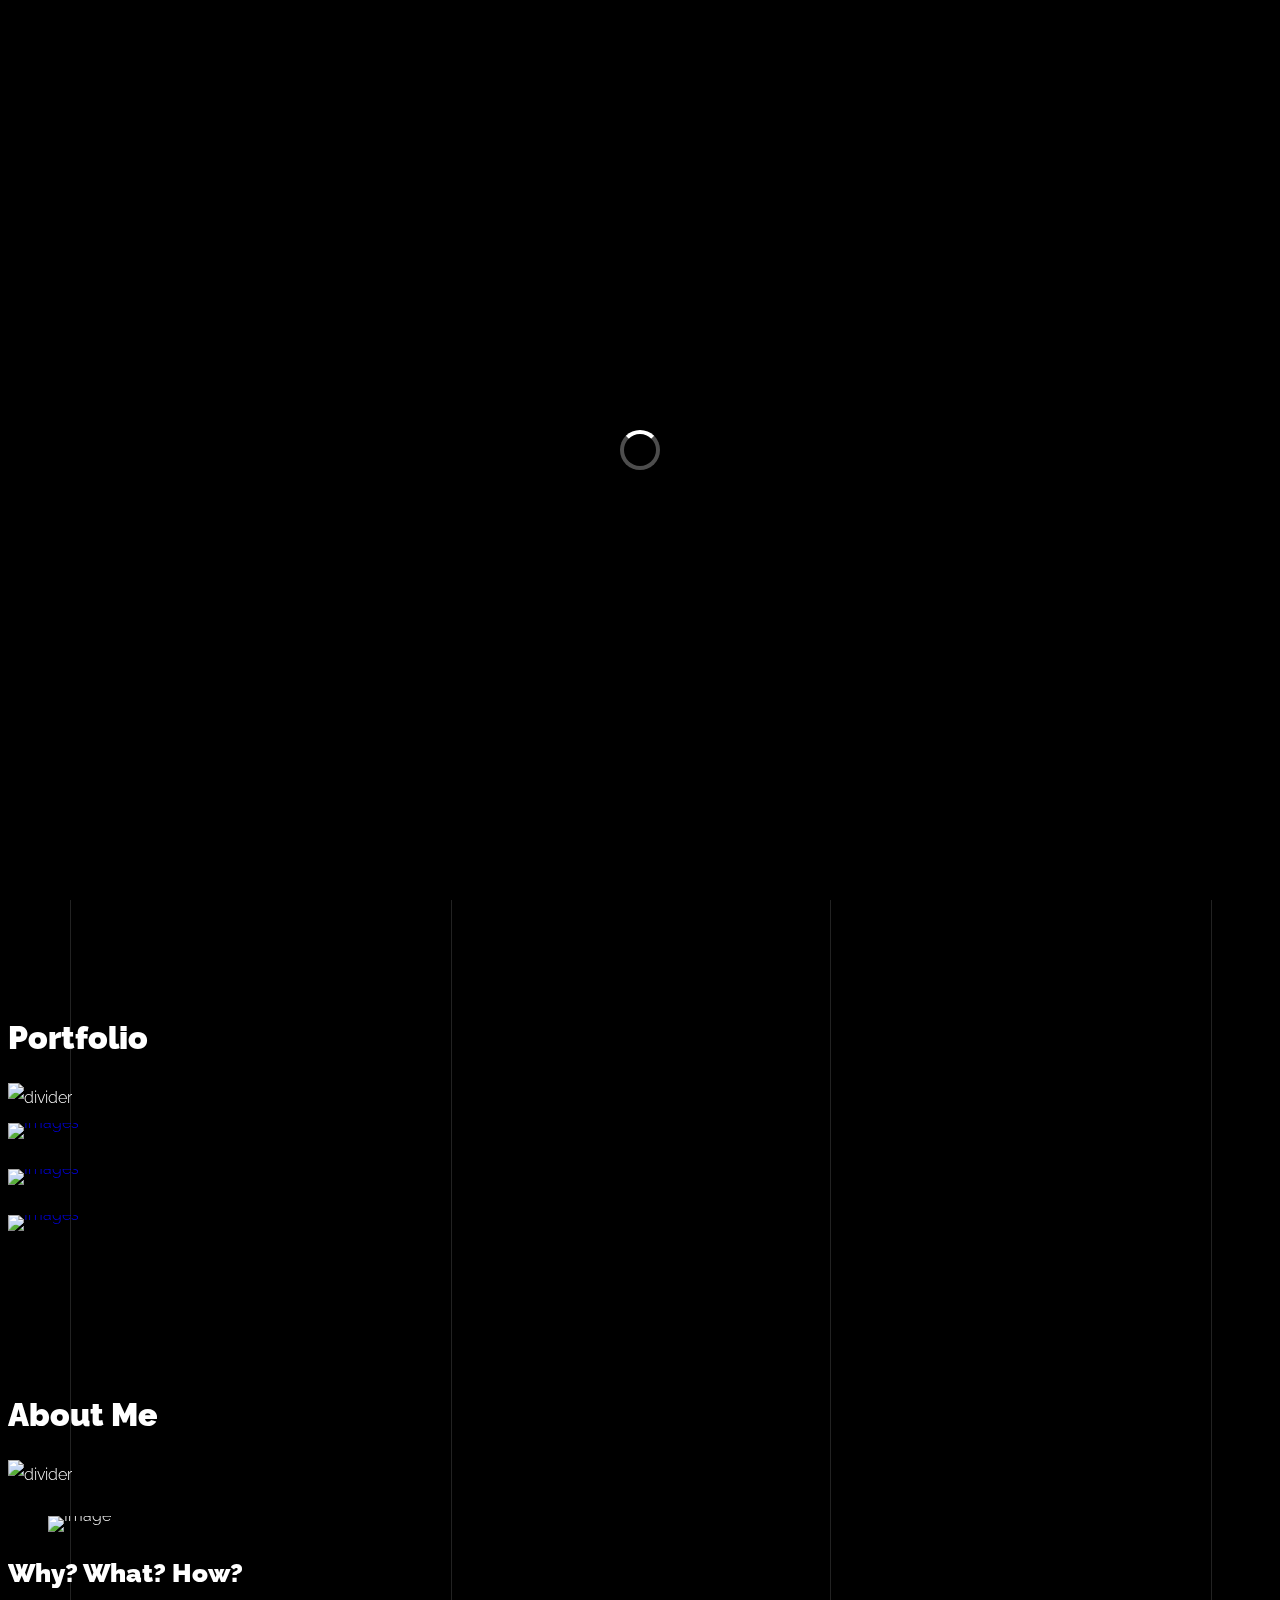
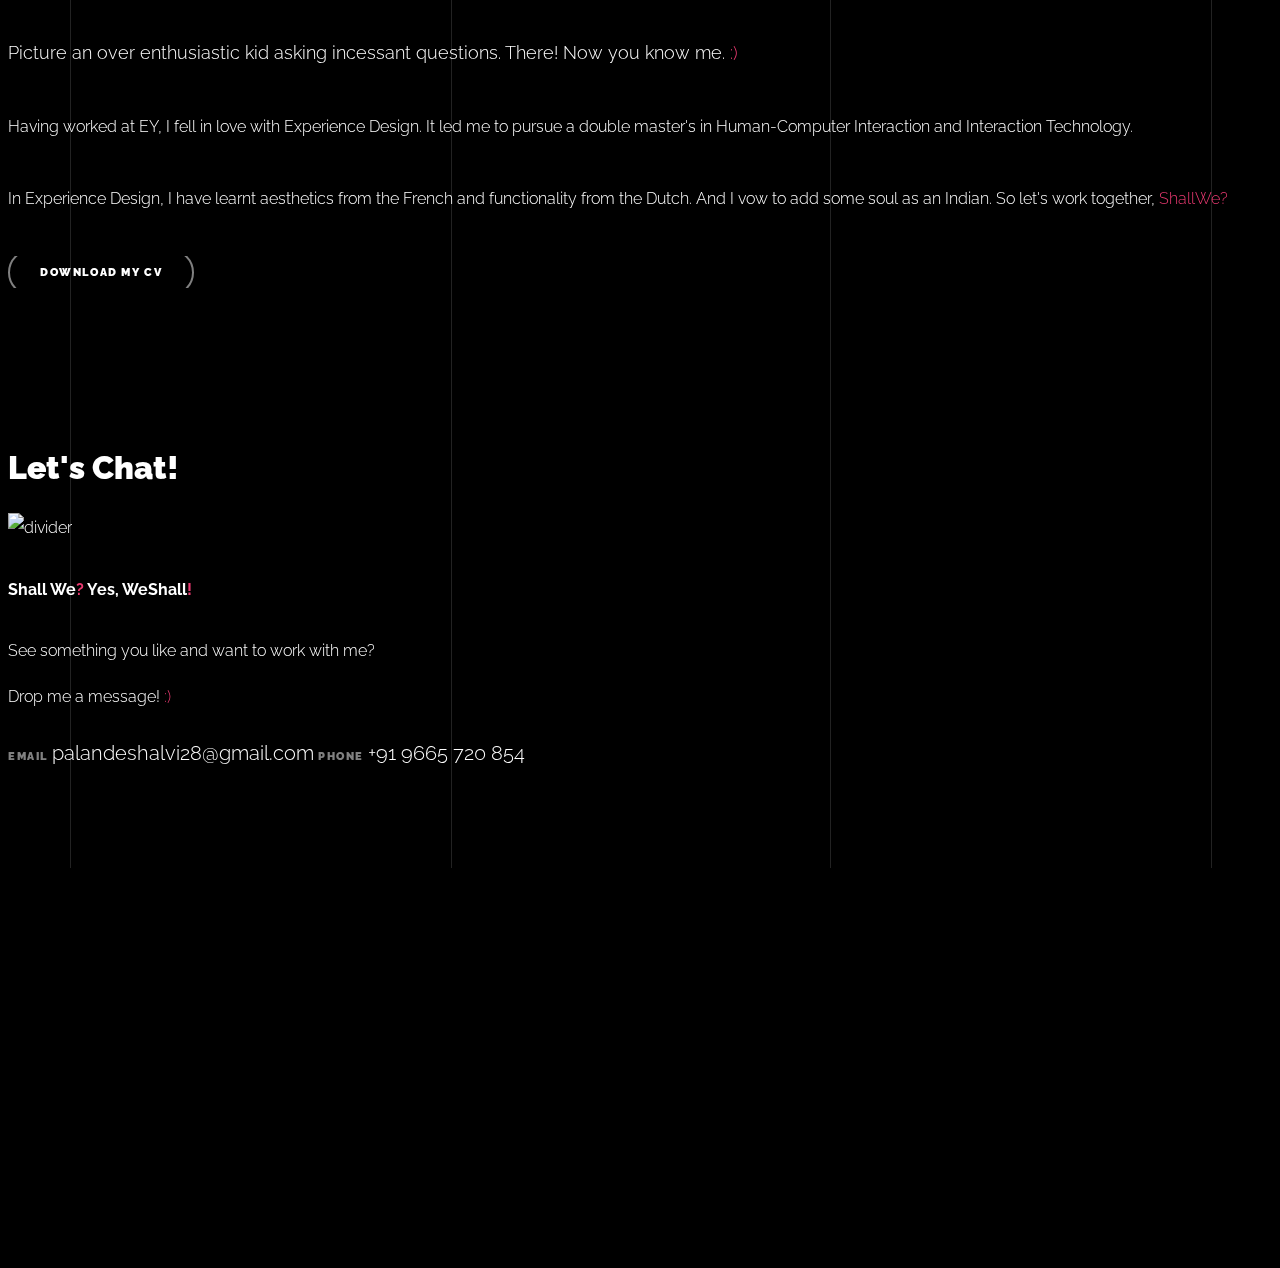
==== index.html @ 332bbf31 "Update index.html" ====
<!-- This file main page html -->

<!doctype html>
<html lang="en">
  <head>
    <title>Shalvi Palande &mdash; Design Portfolio</title>
    <meta charset="utf-8">
    <meta name="viewport" content="width=device-width, initial-scale=1, shrink-to-fit=no">

    <meta name="description" content="">
    <meta name="keywords" content="html, css, javascript, jquery">
    <meta name="author" content="">

    <link rel="stylesheet" href="css/vendor/icomoon/style.css">
    <link rel="stylesheet" href="css/vendor/owl.carousel.min.css">
    <link rel="stylesheet" href="css/vendor/animate.min.css">
    <link rel="stylesheet" href="css/vendor/aos.css">
    <link rel="stylesheet" href="css/vendor/bootstrap.min.css">
    <link rel="stylesheet" href="css/vendor/jquery.fancybox.min.css">

    <!-- Theme Style -->
    <link rel="stylesheet" href="css/style.css">

  </head>

  <body data-spy="scroll" data-target=".site-nav-target" data-offset="200">
    <nav class="unslate_co--site-mobile-menu">
      <div class="close-wrap d-flex">
        <a href="#" class="d-flex ml-auto js-menu-toggle">
          <span class="close-label">Close</span>
          <div class="close-times">
            <span class="bar1"></span>
            <span class="bar2"></span>
          </div>
        </a>
      </div>
      <div class="site-mobile-inner"></div>
    </nav>


    <div class="unslate_co--site-wrap">

      <div class="unslate_co--site-inner">

        <div class="lines-wrap">
          <div class="lines-inner">
            <div class="lines"></div>
		<div class="scroll-progress">
     		     <div class="scroll-progress__bar">
				<div class="scroll-progress__fill js-scroll-progress-fill"></div>
    		      </div>
	         </div>
          </div><canvas id="canvas"></canvas>
        </div>
        <!-- END lines -->

      <nav class="unslate_co--site-nav site-nav-target">
        <div class="container">
	<div class="site-logo pos-absolute">
              <a href="index.html" class="unslate_co--site-logo">S<span>.</span>P</a>
            </div>
          <div class="row align-items-center text-right">
            <div class="col-md-12 text-right">
		<ul class="site-nav-ul js-clone-nav text-right d-none d-lg-inline-block">
		<li><a href="#portfolio-section" class="nav-link">Portfolio</a></li>
                <li><a href="#about-section" class="nav-link">About</a></li>
                <li><a href="#contact-section" class="nav-link">Contact</a></li>
              </ul>

		<ul class="site-nav-ul-none-onepage text-right d-inline-block d-lg-none">
                <li><a href="#" class="js-menu-toggle">Menu</a></li>
              </ul>
            </div>
          </div>
        </div>

      </nav>
      <!-- END nav -->
<!-- linear-gradient(to right, #000929 0%, #000000 100%) -->


      <div class="cover-v1 jarallax" style="background-image: #000000;" id="home-section">
          <div class="container">
          <div class="row align-items-center">  
            <div class="col-md-7 mx-auto text-center">
		<span class="gsap-reveal">
            <img src="images/divider.png" alt="divider" width="76">
            </span>
		<h2 class="heading gsap-reveal-hero">I<span style="color:#EB3971">'</span>m Shalvi Palande<span style="color:#EB3971">.</span></h2>
              <h3 class="subheading gsap-reveal-hero">User Experience Designer</h3>
            </div>
          </div>
        </div>


        <a href="#portfolio-section" class="mouse-wrap smoothscroll">
          <span class="mouse">
            <span class="scroll"></span>
          </span>
          <span class="mouse-label">See My Work</span>
        </a>

      </div>
      <!-- END .cover-v1 -->


      <div class="unslate_co--section" id="portfolio-section">
        <div class="container">
          
          
          <div class="relative"><div class="loader-portfolio-wrap"><div class="loader-portfolio"></div></div> </div>
          <div id="portfolio-single-holder"></div>

          <div class="portfolio-wrapper">

<div class="section-heading-wrap text-center mb-5">
            <h2 class="heading-h2 text-center divider"><span class="gsap-reveal">Portfolio</span></h2>
            <span class="gsap-reveal">
            <img src="images/divider.png" alt="divider" width="76">
            </span>
          </div>
            
            <div id="posts" class="row gutter-isotope-item">
              <div class="item web branding col-sm-6 col-md-6 col-lg-4 isotope-mb-2">
                <a href="BreatheWithMe.html" target="_blank" class="portfolio-item isotope-item gsap-reveal-img ajax-load-page" data-id="1">
                    <div class="overlay">
                      <span class="wrap-icon icon-link2"></span>
                      <div class="portfolio-item-content">
                        <h3>Breathe With Me</h3>
                        <p>Wearable technology for colocated breath synchronisation</p>
                      </div>
                    </div>
                    <img src="images/Breathsync.jpg" class="lazyload  img-fluid" alt="Images" />
                  </a>
              </div>
              <div class="item branding packaging illustration col-sm-6 col-md-6 col-lg-4 isotope-mb-2 ">
                <a href="EmpathyBox.html" target="_self" class="portfolio-item ajax-load-page item-portrait isotope-item gsap-reveal-img" data-id="2">
                    <div class="overlay">
                      <span class="wrap-icon icon-link2"></span>
                      <div class="portfolio-item-content">
                        <h3>Empathy MailBox</h3>
                        <p>Dynamic AR markers to send emotions</p>
                      </div>
                    </div>
                    <img src="images/empathybox.jpg" class="lazyload  img-fluid" alt="Images" />
                  </a>
              </div>

	<div class="item branding packaging col-sm-6 col-md-6 col-lg-4 isotope-mb-2">
                <a href="ExerDraw.html" target="_self" class="portfolio-item isotope-item gsap-reveal-img ajax-load-page" data-id="5">
                    <div class="overlay">
                      <span class="wrap-icon icon-link2"></span>
                      <div class="portfolio-item-content">
                        <h3>ExerDraw</h3>
                        <p>Serious Game Design for senior citizen mobility</p>
                      </div>
                    </div>
                    <img src="images/seniormobility.jpg" class="lazyload  img-fluid" alt="Images" />
                  </a>
              </div>
            </div>
            
          </div>


        </div>
      </div>

      <div class="unslate_co--section" id="about-section">
        <div class="container">
          
          <div class="section-heading-wrap text-center mb-5">
            <h2 class="heading-h2 text-center divider"><span class="gsap-reveal">About Me</span></h2>
            <span class="gsap-reveal">
            <img src="images/divider.png" alt="divider" width="76">
            </span>
          </div>
          

          <div class="row mt-5 justify-content-between">
            <div class="col-lg-7 mb-5 mb-lg-0">
              <figure class="dotted-bg gsap-reveal-img ">
                <img src="images/about_me_pic2.png" alt="Image" class="img-fluid">
              </figure>
            </div>
            <div class="col-lg-4 pr-lg-6">
              <h3 class="mb-4 heading-h3"><span class="gsap-reveal">Why? What? How?</span></h3>
              <p class="lead gsap-reveal">Picture an over enthusiastic kid asking incessant questions. There! Now you know me. <span style="color:#EB3971">:)</span> </p>
              <p class="mb-4 gsap-reveal">Having worked at EY, I fell in love with Experience Design. It led me to pursue a double master's in Human-Computer Interaction and Interaction Technology.</p>
	      <p class="mb-4 gsap-reveal">In Experience Design, I have learnt aesthetics from the French and functionality from the Dutch. And I vow to add some soul as an Indian. </p>
	      <p class="mb-4 gsap-reveal">So let's work together, <span style="color:#EB3971">ShallWe?</span></p>
              <p class="gsap-reveal"><a href="images/Shalvi_Palande_Resume_2022.pdf" target="_blank" class="btn btn-outline-pill btn-custom-light">Download my CV</a></p>
            </div>

          </div>
        </div>
      </div>




 <div class="unslate_co--section" id="contact-section">
        <div class="container">
          <div class="section-heading-wrap text-center mb-5">
            <h2 class="heading-h2 text-center divider"><span class="gsap-reveal">Let's Chat!</span></h2>
            <span class="gsap-reveal"><img src="images/divider.png" alt="divider" width="76"></span>
          </div>


          <div class="row justify-content-between">
            
            <div class="col-md-6">
              <div class="col-lg-12 form-group gsap-reveal">
                   <h4 class="mb-6 heading-h4"><span class="gsap-reveal">Shall We<span style="color:#EB3971">?</span>  Yes, WeShall<span style="color:#EB3971">!</span> </span></h4>
              <p class="contact-info-val">See something you like and want to work with me? </p>
              <p class="contact-info-val">Drop me a message!  <span style="color:#EB3971">:)</span></p>
		</div>
	     

            </div>

            <div class="col-md-4">
              <div class="contact-info-v1">
                <div class="gsap-reveal d-block">
                  <span class="d-block contact-info-label">Email</span>
                  <a href="mailto : palandeshalvi28@gmail.com" class="contact-info-val">palandeshalvi28@gmail.com</a>
                </div>
                <div class="gsap-reveal d-block">
                  <span class="d-block contact-info-label">Phone</span>
                  <a href="tel : +91 9665 720 854" class="contact-info-val">+91 9665 720 854</a>
                </div>
              </div>
            </div>

          </div>
        </div>
      </div>

      </div> <!-- END .unslate_co-site-inner -->


      <footer class="unslate_co--footer unslate_co--section">
        <div class="container">
          <div class="row justify-content-center">
            <div class="col-md-7">
              
              <div class="footer-site-logo"><a href="#">Shalvi Palande<span>.</span></a></div>

              <ul class="footer-site-social">
                <li><a href="https://www.linkedin.com/in/shalvi-palande">LinkedIn</a></li>
		<li><a href="https://www.instagram.com/shallwepal/">Instagram</a></li>
              </ul>

              <p class="site-copyright">
                Shalvi Palande &copy;
                <script>
                  document.write(new Date().getFullYear());
                </script> 
              
              </p>

            </div>
          </div>
        </div>
      </footer>

      
    </div>

    
    <!-- Loader -->
    <div id="unslate_co--overlayer"></div>
    <div class="site-loader-wrap">
      <div class="site-loader"></div>
    </div>

    <script src="js/scripts-dist.js"></script>
    <script src="js/main.js"></script>
    <script  src="js/script.js"></script>

  </body>
</html>
---- css/style.css ----
@import url("https://fonts.googleapis.com/css?family=Arimo:400|Raleway:300,400,700&display=swap");
body {
  font-family: "Raleway", sans-serif;
  color: #fff;
  font-size: 16px;
  line-height: 30px;
  font-weight: 300;
  position: relative;
}


body:before {
  content: "";
  position: absolute;
  left: 0;
  right: 0;
  bottom: 0;
  top: 0;
  background: rgba(0, 0, 0, 0.5);
  visibility: hidden;
  opacity: 0;
  -webkit-transition: .3s all ease;
  -o-transition: .3s all ease;
  transition: .3s all ease;
  z-index: 8;

}


::-webkit-scrollbar {
  display: none;
}

/*Scrollbar
.scroll-progress {
  position: fixed;
  top: 50%;
  left: 95px;
  transform: translateY(calc(-50% + 25px));
  z-index: 10;
}

@media (max-width: 991.98px) {
  .scroll-progress {
    display: none;
  }
}


body.scroll-progress{
  opacity: 0;
  visibility: hidden;
}


.scroll-progress__bar {
  height: 230px;
  width: 2px;
  background-color: #fd4e65;
  position: relative;
}

.scroll-progress__bar::before {
  content: "";
  position: absolute;
  top: 0;
  left: 0;
  width: 100%;
  height: 50px;
  transform: translateY(-100%);
  background-color: #FFFFFF;
}


.scroll-progress__fill {
  position: absolute;
  top: 0;
  width: 100%;
  background-color: #FFFFFF;
  height: 0;
  transition: height 0.5s cubic-bezier(0.25, 0.05, 0.1, 0.94);
}


.js-scroll-container {
  overflow: hidden;
  min-height: 100vh;
  height: 100%;
  width: 100%;
  transform: none;
  transition: transform 0.6s cubic-bezier(0.39, 0.575, 0.565, 1) 0.2s;
}
.js-scroll-container .scroll-content {
  min-height: 100%;
}

.scrollbar-track {
  background: transparent !important;
}




Scrollbar ends*/

body.offcanvas {
  Overflow: hidden;
}

body.offcanvas:before {
  visibility: visible;
  opacity: 1;
}

body, .unslate_co--site-inner {
  background: #000;
}

::-moz-selection {
  background: #000;
  color: #fff;
}

::selection {
  background: #000;
  color: #fff;
}

a {
  -webkit-transition: .3s all ease;
  -o-transition: .3s all ease;
  transition: .3s all ease;
}

a, a:hover {
  text-decoration: none !important;
}

.unslate_co--site-inner {
  margin-bottom: 400px;
  position: relative;
  width: 100%;
  z-index: 1;
}

@media (max-width: 991.98px) {
  .unslate_co--site-inner {
    margin-bottom: auto !important;
  }
}

.unslate_co--footer {
  position: fixed !important;
  width: 100%;
  background-color: #191919;
  color: #fff;
  left: 0;
  right: 0;
  bottom: 0px;
  z-index: -1;
  height: 400px;
}

@media (max-width: 991.98px) {
  .unslate_co--footer {
    height: auto !important;
    position: relative !important;
  }
}

.btn {
  font-size: 11px;
  border-radius: 30px;
  padding-top: 15px;
  padding-bottom: 15px;
  padding-left: 30px;
  padding-right: 30px;
  letter-spacing: .1rem;
  text-transform: uppercase;
  font-weight: 900;
}

.btn:active, .btn:focus {
  outline: none;
  -webkit-box-shadow: none;
  box-shadow: none;
}

.btn.btn-outline-pill.btn-custom-light {
  color: #fff;
  border: 2px solid rgba(255, 255, 255, 0.5);
  -webkit-transition: .3s all ease;
  -o-transition: .3s all ease;
  transition: .3s all ease;
}

.btn.btn-outline-pill.btn-custom-light:hover, .btn.btn-outline-pill.btn-custom-light:active, .btn.btn-outline-pill.btn-custom-light:focus {
  border-color: #fff;
}

.btn.btn-bg-white--hover:hover {
  background-color: #fff;
  color: #000;
}

#unslate_co--overlayer {
  width: 100%;
  height: 100%;
  position: fixed;
  z-index: 7100;
  background: #000;
  top: 0;
  left: 0;
  right: 0;
  bottom: 0;
}

.site-loader-wrap {
  z-index: 7700;
  position: fixed;
  top: 50%;
  left: 50%;
  -webkit-transform: translate(-50%, -50%);
  -ms-transform: translate(-50%, -50%);
  transform: translate(-50%, -50%);
}

.unslate_co--site-nav {
  padding-top: 30px;
  padding-bottom: 30px;
  position: absolute;
  left: 0;
  font-weight: 400;
  z-index: 1002;
  width: 100%;
  top: 0;
}

.unslate_co--site-nav .container {
  position: relative;
}

.unslate_co--site-nav .site-logo {
  z-index: 99;
}

.unslate_co--site-nav .site-logo.pos-absolute {
  position: absolute;
  left: 0%;
  -webkit-transform: translateX(-50%);
  -ms-transform: translateX(-50%);
  transform: translateX(-50%);
}

.unslate_co--site-nav .site-nav-ul-wrap {
  width: 100%;
  margin: 0 auto;
  z-index: 1;
  position: relative;
}

.unslate_co--site-nav .unslate_co--site-logo {
  font-size: 1.7rem;
  color: #fff;
  font-weight: 700;
}

.unslate_co--site-nav .unslate_co--site-logo span {
  color: #FF1170;
}

.unslate_co--site-nav .site-nav-ul, .unslate_co--site-nav .site-nav-ul-none-onepage {
  text-align: center;
}

.unslate_co--site-nav .site-nav-ul, .unslate_co--site-nav .site-nav-ul > li, .unslate_co--site-nav .site-nav-ul-none-onepage, .unslate_co--site-nav .site-nav-ul-none-onepage > li {
  padding: 0;
  margin: 0;
  list-style: none;
}

.unslate_co--site-nav .site-nav-ul > li, .unslate_co--site-nav .site-nav-ul-none-onepage > li {
  text-align: left;
  display: inline-block;
}

.unslate_co--site-nav .site-nav-ul > li > a, .unslate_co--site-nav .site-nav-ul-none-onepage > li > a {
  padding: 10px 7px;
  display: block;
  color: #fff;
  font-size: 14px;
  position: relative;
}

.unslate_co--site-nav .site-nav-ul > li > a:before, .unslate_co--site-nav .site-nav-ul-none-onepage > li > a:before {
  left: 7px;
  right: 7px;
  content: "";
  position: absolute;
  height: 1px;
  background: #fff;
  bottom: 0;
  width: 0%;
  -webkit-transition: .2s width ease-in-out;
  -o-transition: .2s width ease-in-out;
  transition: .2s width ease-in-out;
}

.unslate_co--site-nav .site-nav-ul > li > a:hover, .unslate_co--site-nav .site-nav-ul-none-onepage > li > a:hover {
  color: #fff;
}

.unslate_co--site-nav .site-nav-ul > li > a:hover:before, .unslate_co--site-nav .site-nav-ul-none-onepage > li > a:hover:before {
  width: calc(100% - 14px);
}

.unslate_co--site-nav .site-nav-ul > li > a.active, .unslate_co--site-nav .site-nav-ul-none-onepage > li > a.active {
  position: relative;
}

.unslate_co--site-nav .site-nav-ul > li > a.active:before, .unslate_co--site-nav .site-nav-ul-none-onepage > li > a.active:before {
  color: #fff;
  width: calc(100% - 14px);
}

.unslate_co--site-nav .site-nav-ul > li.has-children, .unslate_co--site-nav .site-nav-ul-none-onepage > li.has-children {
  position: relative;
}

.unslate_co--site-nav .site-nav-ul > li.has-children > .dropdown, .unslate_co--site-nav .site-nav-ul > li.has-children > ul, .unslate_co--site-nav .site-nav-ul-none-onepage > li.has-children > .dropdown, .unslate_co--site-nav .site-nav-ul-none-onepage > li.has-children > ul {
  visibility: hidden;
  opacity: 0;
  z-index: 2;
  position: absolute;
  left: 0;
  top: 100%;
  min-width: 200px;
  background: #fff;
  padding: 20px 0px;
  margin-top: 20px;
  -webkit-box-shadow: 0 15px 30px 0 rgba(0, 0, 0, 0.2);
  box-shadow: 0 15px 30px 0 rgba(0, 0, 0, 0.2);
  -webkit-transition: 0.2s 0s;
  -o-transition: 0.2s 0s;
  transition: 0.2s 0s;
}

.unslate_co--site-nav .site-nav-ul > li.has-children > .dropdown > li, .unslate_co--site-nav .site-nav-ul > li.has-children > ul > li, .unslate_co--site-nav .site-nav-ul-none-onepage > li.has-children > .dropdown > li, .unslate_co--site-nav .site-nav-ul-none-onepage > li.has-children > ul > li {
  padding: 0;
  margin: 0;
  list-style: none;
  line-height: 1.5;
}

.unslate_co--site-nav .site-nav-ul > li.has-children > .dropdown > li, .unslate_co--site-nav .site-nav-ul > li.has-children > ul > li, .unslate_co--site-nav .site-nav-ul-none-onepage > li.has-children > .dropdown > li, .unslate_co--site-nav .site-nav-ul-none-onepage > li.has-children > ul > li {
  display: block;
  /* 2nd level hover*/
}

.unslate_co--site-nav .site-nav-ul > li.has-children > .dropdown > li a, .unslate_co--site-nav .site-nav-ul > li.has-children > ul > li a, .unslate_co--site-nav .site-nav-ul-none-onepage > li.has-children > .dropdown > li a, .unslate_co--site-nav .site-nav-ul-none-onepage > li.has-children > ul > li a {
  font-size: 14px;
  padding-top: 5px;
  padding-bottom: 5px;
  padding-left: 30px;
  padding-right: 30px;
  display: block;
  color: gray;
}

.unslate_co--site-nav .site-nav-ul > li.has-children > .dropdown > li a:hover, .unslate_co--site-nav .site-nav-ul > li.has-children > ul > li a:hover, .unslate_co--site-nav .site-nav-ul-none-onepage > li.has-children > .dropdown > li a:hover, .unslate_co--site-nav .site-nav-ul-none-onepage > li.has-children > ul > li a:hover {
  color: #000;
  background: #f9f9f9;
  padding-left: 30px;
}

.unslate_co--site-nav .site-nav-ul > li.has-children > .dropdown > li.has-children, .unslate_co--site-nav .site-nav-ul > li.has-children > ul > li.has-children, .unslate_co--site-nav .site-nav-ul-none-onepage > li.has-children > .dropdown > li.has-children, .unslate_co--site-nav .site-nav-ul-none-onepage > li.has-children > ul > li.has-children {
  position: relative;
}

.unslate_co--site-nav .site-nav-ul > li.has-children > .dropdown > li.has-children > a, .unslate_co--site-nav .site-nav-ul > li.has-children > ul > li.has-children > a, .unslate_co--site-nav .site-nav-ul-none-onepage > li.has-children > .dropdown > li.has-children > a, .unslate_co--site-nav .site-nav-ul-none-onepage > li.has-children > ul > li.has-children > a {
  position: relative;
}

.unslate_co--site-nav .site-nav-ul > li.has-children > .dropdown > li.has-children > a:before, .unslate_co--site-nav .site-nav-ul > li.has-children > ul > li.has-children > a:before, .unslate_co--site-nav .site-nav-ul-none-onepage > li.has-children > .dropdown > li.has-children > a:before, .unslate_co--site-nav .site-nav-ul-none-onepage > li.has-children > ul > li.has-children > a:before {
  position: absolute;
  content: "\e315";
  font-size: 16px;
  top: 50%;
  color: #000;
  right: 20px;
  -webkit-transform: translateY(-50%);
  -ms-transform: translateY(-50%);
  transform: translateY(-50%);
  font-family: 'icomoon';
}

.unslate_co--site-nav .site-nav-ul > li.has-children > .dropdown > li.has-children > .dropdown, .unslate_co--site-nav .site-nav-ul > li.has-children > .dropdown > li.has-children > ul, .unslate_co--site-nav .site-nav-ul > li.has-children > ul > li.has-children > .dropdown, .unslate_co--site-nav .site-nav-ul > li.has-children > ul > li.has-children > ul, .unslate_co--site-nav .site-nav-ul-none-onepage > li.has-children > .dropdown > li.has-children > .dropdown, .unslate_co--site-nav .site-nav-ul-none-onepage > li.has-children > .dropdown > li.has-children > ul, .unslate_co--site-nav .site-nav-ul-none-onepage > li.has-children > ul > li.has-children > .dropdown, .unslate_co--site-nav .site-nav-ul-none-onepage > li.has-children > ul > li.has-children > ul {
  z-index: 1;
  visibility: hidden;
  opacity: 0;
  position: absolute;
  left: 0;
  z-index: 22;
  list-style: none;
  top: 0;
  left: 100%;
  min-width: 200px;
  background: #fff;
  padding: 20px 0px;
  margin-top: 20px;
  -webkit-box-shadow: 0 15px 30px 0 rgba(0, 0, 0, 0.2);
  box-shadow: 0 15px 30px 0 rgba(0, 0, 0, 0.2);
  -webkit-transition: 0.2s 0s;
  -o-transition: 0.2s 0s;
  transition: 0.2s 0s;
}

.unslate_co--site-nav .site-nav-ul > li.has-children > .dropdown > li.has-children > .dropdown a, .unslate_co--site-nav .site-nav-ul > li.has-children > .dropdown > li.has-children > ul a, .unslate_co--site-nav .site-nav-ul > li.has-children > ul > li.has-children > .dropdown a, .unslate_co--site-nav .site-nav-ul > li.has-children > ul > li.has-children > ul a, .unslate_co--site-nav .site-nav-ul-none-onepage > li.has-children > .dropdown > li.has-children > .dropdown a, .unslate_co--site-nav .site-nav-ul-none-onepage > li.has-children > .dropdown > li.has-children > ul a, .unslate_co--site-nav .site-nav-ul-none-onepage > li.has-children > ul > li.has-children > .dropdown a, .unslate_co--site-nav .site-nav-ul-none-onepage > li.has-children > ul > li.has-children > ul a {
  padding-left: 30px;
  padding-right: 30px;
}

.unslate_co--site-nav .site-nav-ul > li.has-children > .dropdown > li:hover, .unslate_co--site-nav .site-nav-ul > li.has-children > .dropdown > li:focus, .unslate_co--site-nav .site-nav-ul > li.has-children > .dropdown > li:active, .unslate_co--site-nav .site-nav-ul > li.has-children > ul > li:hover, .unslate_co--site-nav .site-nav-ul > li.has-children > ul > li:focus, .unslate_co--site-nav .site-nav-ul > li.has-children > ul > li:active, .unslate_co--site-nav .site-nav-ul-none-onepage > li.has-children > .dropdown > li:hover, .unslate_co--site-nav .site-nav-ul-none-onepage > li.has-children > .dropdown > li:focus, .unslate_co--site-nav .site-nav-ul-none-onepage > li.has-children > .dropdown > li:active, .unslate_co--site-nav .site-nav-ul-none-onepage > li.has-children > ul > li:hover, .unslate_co--site-nav .site-nav-ul-none-onepage > li.has-children > ul > li:focus, .unslate_co--site-nav .site-nav-ul-none-onepage > li.has-children > ul > li:active {
  cursor: pointer;
}

.unslate_co--site-nav .site-nav-ul > li.has-children > .dropdown > li:hover > .dropdown, .unslate_co--site-nav .site-nav-ul > li.has-children > .dropdown > li:focus > .dropdown, .unslate_co--site-nav .site-nav-ul > li.has-children > .dropdown > li:active > .dropdown, .unslate_co--site-nav .site-nav-ul > li.has-children > ul > li:hover > .dropdown, .unslate_co--site-nav .site-nav-ul > li.has-children > ul > li:focus > .dropdown, .unslate_co--site-nav .site-nav-ul > li.has-children > ul > li:active > .dropdown, .unslate_co--site-nav .site-nav-ul-none-onepage > li.has-children > .dropdown > li:hover > .dropdown, .unslate_co--site-nav .site-nav-ul-none-onepage > li.has-children > .dropdown > li:focus > .dropdown, .unslate_co--site-nav .site-nav-ul-none-onepage > li.has-children > .dropdown > li:active > .dropdown, .unslate_co--site-nav .site-nav-ul-none-onepage > li.has-children > ul > li:hover > .dropdown, .unslate_co--site-nav .site-nav-ul-none-onepage > li.has-children > ul > li:focus > .dropdown, .unslate_co--site-nav .site-nav-ul-none-onepage > li.has-children > ul > li:active > .dropdown {
  -webkit-transition-delay: 0s;
  -o-transition-delay: 0s;
  transition-delay: 0s;
  margin-top: 0px;
  visibility: visible;
  opacity: 1;
}

.unslate_co--site-nav .site-nav-ul > li.has-children:hover, .unslate_co--site-nav .site-nav-ul > li.has-children:focus, .unslate_co--site-nav .site-nav-ul > li.has-children:active, .unslate_co--site-nav .site-nav-ul-none-onepage > li.has-children:hover, .unslate_co--site-nav .site-nav-ul-none-onepage > li.has-children:focus, .unslate_co--site-nav .site-nav-ul-none-onepage > li.has-children:active {
  cursor: pointer;
}

.unslate_co--site-nav .site-nav-ul > li.has-children:hover > .dropdown, .unslate_co--site-nav .site-nav-ul > li.has-children:focus > .dropdown, .unslate_co--site-nav .site-nav-ul > li.has-children:active > .dropdown, .unslate_co--site-nav .site-nav-ul-none-onepage > li.has-children:hover > .dropdown, .unslate_co--site-nav .site-nav-ul-none-onepage > li.has-children:focus > .dropdown, .unslate_co--site-nav .site-nav-ul-none-onepage > li.has-children:active > .dropdown {
  -webkit-transition-delay: 0s;
  -o-transition-delay: 0s;
  transition-delay: 0s;
  margin-top: 0px;
  visibility: visible;
  opacity: 1;
}

.unslate_co--site-nav .site-nav-ul > li.active > a, .unslate_co--site-nav .site-nav-ul-none-onepage > li.active > a {
  position: relative;
}

.unslate_co--site-nav .site-nav-ul > li.active > a:before, .unslate_co--site-nav .site-nav-ul-none-onepage > li.active > a:before {
  color: #fff;
  width: calc(100% - 40px);
}

.unslate_co--site-nav .burger-toggle-menu {
  display: block;
  width: 36px;
  position: relative;
  -webkit-transform: rotate(0deg);
  -moz-transform: rotate(0deg);
  -o-transform: rotate(0deg);
  -ms-transform: rotate(0deg);
  transform: rotate(0deg);
  -webkit-transition: .5s ease-in-out;
  -moz-transition: .5s ease-in-out;
  -o-transition: .5s ease-in-out;
  transition: .5s ease-in-out;
  cursor: pointer;
  z-index: 99;
}

.unslate_co--site-nav .burger-toggle-menu span {
  display: block;
  position: absolute;
  height: 2px;
  width: 100%;
  background: #fff;
  border-radius: 0px;
  opacity: 1;
  left: 0;
  -webkit-transform: rotate(0deg);
  -moz-transform: rotate(0deg);
  -o-transform: rotate(0deg);
  -ms-transform: rotate(0deg);
  transform: rotate(0deg);
  -webkit-transition: .25s ease-in-out;
  -moz-transition: .25s ease-in-out;
  -o-transition: .25s ease-in-out;
  transition: .25s ease-in-out;
}

.unslate_co--site-nav .burger-toggle-menu span:nth-child(1) {
  top: 0px;
  -webkit-transform-origin: left center;
  -moz-transform-origin: left center;
  -o-transform-origin: left center;
  -ms-transform-origin: left center;
  transform-origin: left center;
}

.unslate_co--site-nav .burger-toggle-menu span:nth-child(2) {
  top: 10px;
  -webkit-transform-origin: left center;
  -moz-transform-origin: left center;
  -o-transform-origin: left center;
  -ms-transform-origin: left center;
  transform-origin: left center;
}

.unslate_co--site-nav .burger-toggle-menu span:nth-child(3) {
  top: 20px;
  -webkit-transform-origin: left center;
  -moz-transform-origin: left center;
  -o-transform-origin: left center;
  -ms-transform-origin: left center;
  transform-origin: left center;
}

.unslate_co--site-nav .burger-toggle-menu.open span:nth-child(1) {
  -webkit-transform: rotate(45deg);
  -moz-transform: rotate(45deg);
  -o-transform: rotate(45deg);
  -ms-transform: rotate(45deg);
  transform: rotate(45deg);
  top: -3px;
  left: 0;
}

.unslate_co--site-nav .burger-toggle-menu.open span:nth-child(2) {
  width: 0%;
  opacity: 0;
}

.unslate_co--site-nav .burger-toggle-menu.open span:nth-child(3) {
  -webkit-transform: rotate(-45deg);
  -moz-transform: rotate(-45deg);
  -o-transform: rotate(-45deg);
  -ms-transform: rotate(-45deg);
  transform: rotate(-45deg);
  top: 23px;
  left: 0;
}

.unslate_co--site-nav.scrolled {
  position: fixed;
  right: 0;
  left: 0;
  top: 0;
  margin-top: -130px;
  background: #fff !important;
  -webkit-box-shadow: 0 0 10px 0 rgba(0, 0, 0, 0.1);
  box-shadow: 0 0 10px 0 rgba(0, 0, 0, 0.1);
  padding-top: 5px;
  padding-bottom: 5px;
}

.unslate_co--site-nav.scrolled .burger-toggle-menu {
  top: 10px;
}

.unslate_co--site-nav.scrolled .burger-toggle-menu span {
  background: #000;
}

.unslate_co--site-nav.scrolled .unslate_co--site-logo {
  color: #000;
}

.unslate_co--site-nav.scrolled .site-nav-ul, .unslate_co--site-nav.scrolled .site-nav-ul-none-onepage {
  text-align: center;
}

.unslate_co--site-nav.scrolled .site-nav-ul, .unslate_co--site-nav.scrolled .site-nav-ul > li, .unslate_co--site-nav.scrolled .site-nav-ul-none-onepage, .unslate_co--site-nav.scrolled .site-nav-ul-none-onepage > li {
  padding: 0;
  margin: 0;
  list-style: none;
}

.unslate_co--site-nav.scrolled .site-nav-ul > li, .unslate_co--site-nav.scrolled .site-nav-ul-none-onepage > li {
  text-align: left;
  display: inline-block;
}

.unslate_co--site-nav.scrolled .site-nav-ul > li > a, .unslate_co--site-nav.scrolled .site-nav-ul-none-onepage > li > a {
  display: block;
  color: #000;
}

.unslate_co--site-nav.scrolled .site-nav-ul > li > a:hover, .unslate_co--site-nav.scrolled .site-nav-ul-none-onepage > li > a:hover {
  color: linear-gradient(to right top, #ff1170, #ff3769, #fd4e65, #fa6062, #f77062);
}

.unslate_co--site-nav.scrolled .site-nav-ul > li > a:before, .unslate_co--site-nav.scrolled .site-nav-ul-none-onepage > li > a:before {
  background: #fff;
}

.unslate_co--site-nav.scrolled .site-nav-ul > li > a.active, .unslate_co--site-nav.scrolled .site-nav-ul-none-onepage > li > a.active {
  color: linear-gradient(to right top, #ff1170, #ff3769, #fd4e65, #fa6062, #f77062);
}

.unslate_co--site-nav.scrolled .site-nav-ul > li > a.active:before, .unslate_co--site-nav.scrolled .site-nav-ul-none-onepage > li > a.active:before {
  background: #fff;
}

.unslate_co--site-nav.scrolled.awake {
  margin-top: 0px;
  -webkit-transition: .3s all ease-out;
  -o-transition: .3s all ease-out;
  transition: .3s all ease-out;
}

.unslate_co--site-nav.scrolled.sleep {
  -webkit-transition: .3s all ease-out;
  -o-transition: .3s all ease-out;
  transition: .3s all ease-out;
}

/* Mobile nav */
.unslate_co--site-mobile-menu {
  position: fixed;
  z-index: 1009;
  height: 100vh;
  background: #fff;
  width: 280px;
  overflow: auto;
  padding-top: 30px;
  padding-bottom: 70px;
  width: 280px;
  left: 0;
  -webkit-transform: translateX(-100%);
  -ms-transform: translateX(-100%);
  transform: translateX(-100%);
  -webkit-transition: 1s -webkit-transform cubic-bezier(0.23, 1, 0.32, 1);
  transition: 1s -webkit-transform cubic-bezier(0.23, 1, 0.32, 1);
  -o-transition: 1s transform cubic-bezier(0.23, 1, 0.32, 1);
  transition: 1s transform cubic-bezier(0.23, 1, 0.32, 1);
  transition: 1s transform cubic-bezier(0.23, 1, 0.32, 1), 1s -webkit-transform cubic-bezier(0.23, 1, 0.32, 1);
}

.offcanvas .unslate_co--site-mobile-menu {
  -webkit-transform: translateX(0%);
  -ms-transform: translateX(0%);
  transform: translateX(0%);
}

.unslate_co--site-mobile-menu .close-wrap {
  margin-right: 20px;
  position: relative;
}

.unslate_co--site-mobile-menu .close-wrap a {
  margin-right: 15px;
}

.unslate_co--site-mobile-menu .close-wrap a:hover {
  opacity: .5;
}

.unslate_co--site-mobile-menu .close-wrap a .close-label {
  margin-right: 20px;
  color: #000;
}

.unslate_co--site-mobile-menu .close-wrap a .close-times {
  position: relative;
  margin-top: 4px;
  right: 0;
}

.unslate_co--site-mobile-menu .close-wrap a .close-times .bar1, .unslate_co--site-mobile-menu .close-wrap a .close-times .bar2 {
  width: 2px;
  height: 20px;
  background: #000;
  position: absolute;
}

.unslate_co--site-mobile-menu .close-wrap a .close-times .bar1 {
  -webkit-transform: rotate(45deg);
  -ms-transform: rotate(45deg);
  transform: rotate(45deg);
}

.unslate_co--site-mobile-menu .close-wrap a .close-times .bar2 {
  -webkit-transform: rotate(-45deg);
  -ms-transform: rotate(-45deg);
  transform: rotate(-45deg);
}

.unslate_co--site-mobile-menu ul, .unslate_co--site-mobile-menu ul li {
  padding: 0;
  margin: 0;
  position: relative;
}

.unslate_co--site-mobile-menu ul a, .unslate_co--site-mobile-menu ul li a {
  position: relative;
  display: block;
  padding-top: 10px;
  padding-bottom: 10px;
  padding-left: 20px;
  padding-right: 20px;
  color: #000;
}

.unslate_co--site-mobile-menu ul a:hover, .unslate_co--site-mobile-menu ul li a:hover {
  color: linear-gradient(to right top, #ff1170, #ff3769, #fd4e65, #fa6062, #f77062);
}

.unslate_co--site-mobile-menu ul > li > ul > li > a {
  position: relative;
  padding-left: 30px;
  font-size: 14px;
  padding-top: 5px;
  padding-bottom: 5px;
}

.unslate_co--site-mobile-menu ul > li > ul > li > ul > li > a {
  position: relative;
  padding-left: 50px;
  font-size: 14px;
  padding-top: 5px;
  padding-bottom: 5px;
}

.unslate_co--site-mobile-menu ul > li.has-children .arrow-collapse {
  position: absolute;
  right: 10px;
  top: 0px;
  z-index: 20;
  width: 45px;
  height: 45px;
  text-align: center;
  cursor: pointer;
  border-radius: 50%;
}

.unslate_co--site-mobile-menu ul > li.has-children .arrow-collapse:before {
  font-size: 11px !important;
  z-index: 20;
  font-family: "icomoon";
  content: "\f078";
  position: absolute;
  top: 50%;
  left: 50%;
  color: #000;
  -webkit-transform: translate(-50%, -50%) rotate(-180deg);
  -ms-transform: translate(-50%, -50%) rotate(-180deg);
  transform: translate(-50%, -50%) rotate(-180deg);
  -webkit-transition: .3s all ease;
  -o-transition: .3s all ease;
  transition: .3s all ease;
}

.unslate_co--site-mobile-menu ul > li.has-children .arrow-collapse.collapsed:before {
  -webkit-transform: translate(-50%, -50%);
  -ms-transform: translate(-50%, -50%);
  transform: translate(-50%, -50%);
}

.unslate_co--site-mobile-menu ul > li.has-children > ul > li.has-children .arrow-collapse {
  top: -10px;
}




.cover-v1 {
  background-size: cover;
  background-position: center center;
  background-repeat: repeat;
  width: 100%;
}

.cover-v1.gradient-bottom-black {
  position: relative;
}

.cover-v1.gradient-bottom-black:before {
  position: absolute;
  top: 0;
  left: 0;
  right: 0;
  bottom: 0;
  content: "";
  background: rgba(0, 0, 0, 0);
  background: -moz-linear-gradient(top, rgba(0, 0, 0, 0) 79%, rgba(0, 0, 0, 0.05) 80%, black 100%);
  background: -webkit-gradient(left top, left bottom, color-stop(79%, rgba(0, 0, 0, 0)), color-stop(80%, rgba(0, 0, 0, 0.05)), color-stop(100%, black));
  background: -webkit-linear-gradient(top, rgba(0, 0, 0, 0) 79%, rgba(0, 0, 0, 0.05) 80%, black 100%);
  background: -o-linear-gradient(top, rgba(0, 0, 0, 0) 79%, rgba(0, 0, 0, 0.05) 80%, black 100%);
  background: -ms-linear-gradient(top, rgba(0, 0, 0, 0) 79%, rgba(0, 0, 0, 0.05) 80%, black 100%);
  background: -webkit-gradient(linear, left top, left bottom, color-stop(79%, rgba(0, 0, 0, 0)), color-stop(80%, rgba(0, 0, 0, 0.05)), to(black));
  background: linear-gradient(to bottom, rgba(0, 0, 0, 0) 79%, rgba(0, 0, 0, 0.05) 80%, black 100%);
  filter: progid:DXImageTransform.Microsoft.gradient( startColorstr='#000000', endColorstr='#000000', GradientType=0 );
}

.cover-v1.overlay {
  position: relative;
}

.cover-v1.overlay:before {
  z-index: 9;
  position: absolute;
  top: 0;
  left: 0;
  right: 0;
  bottom: 0;
  content: "";
  background: rgba(0, 0, 0, 0.4);
}

.cover-v1.overlay .mbYTP_wrapper {
  z-index: -1;
}

.cover-v1 .container {
  z-index: 9;
  position: relative;

}

.cover-v1 .container, .cover-v1 .container > .row {
  height: 100vh;
  min-height: 650px;
}

.cover-v1 .heading {
  font-size: 3rem;
  font-weight: 600;
  color: #fff;
}

@media (max-width: 991.98px) {
  .cover-v1 .heading {
    font-size: 3rem;
  }
}

.cover-v1 .blog-heading {
  font-weight: 900;
  color: #fff;
  font-size: 4rem;
}

@media (max-width: 991.98px) {
  .cover-v1 .blog-heading {
    font-size: 2rem;
  }
}

.cover-v1 .post-meta {
  font-size: 18px;
}

.cover-v1 .subheading {
  font-size: 27px;
  color: #fff;
}

@media (max-width: 991.98px) {
  .cover-v1 .subheading {
    font-size: 24px;
  }
}

.mouse-wrap {
  position: relative;
  display: inline-block;
  left: 50%;
  -webkit-transform: translateX(-50%);
  -ms-transform: translateX(-50%);
  transform: translateX(-50%);
  bottom: 50px;
  z-index: 9;
}

.mouse-wrap:active, .mouse-wrap:active > .mouse-label, .mouse-wrap:focus, .mouse-wrap:focus > .mouse-label {
  outline: none;
}

.mouse-wrap.mouse-with-slider {
  bottom: -50px;
}

.mouse-wrap .mouse-label {
  top: 0;
  color: #fff;
  font-size: 10px;
  font-weight: 700;
  letter-spacing: .05rem;
  text-transform: uppercase;
}

.mouse-wrap.dark .mouse-label {
  color: #000;
}

.mouse-wrap.dark .mouse {
  border: 2px solid #000;
}

.mouse-wrap.dark .mouse .scroll {
  background: #000;
}

.mouse-wrap .mouse {
  position: absolute;
  width: 22px;
  height: 42px;
  bottom: 30px;
  display: block;
  left: 50%;
  margin-left: -12px;
  border-radius: 15px;
  border: 2px solid #fff;
  -webkit-animation: intro 2s;
  animation: intro 2s;
}

.mouse-wrap .mouse .scroll {
  display: block;
  width: 3px;
  height: 3px;
  margin: 6px auto;
  border-radius: 4px;
  background: #fff;
  -webkit-animation: finger 2s infinite;
  animation: finger 2s infinite;
}

@-webkit-keyframes intro {
  0% {
    opacity: 0;
    -webkit-transform: translateY(40px);
    transform: translateY(40px);
  }
  100% {
    opacity: 1;
    -webkit-transform: translateY(0);
    transform: translateY(0);
  }
}

@keyframes intro {
  0% {
    opacity: 0;
    -webkit-transform: translateY(40px);
    transform: translateY(40px);
  }
  100% {
    opacity: 1;
    -webkit-transform: translateY(0);
    transform: translateY(0);
  }
}

@-webkit-keyframes finger {
  0% {
    opacity: 1;
  }
  100% {
    opacity: 0;
    -webkit-transform: translateY(20px);
    transform: translateY(20px);
  }
}

@keyframes finger {
  0% {
    opacity: 1;
  }
  100% {
    opacity: 0;
    -webkit-transform: translateY(20px);
    transform: translateY(20px);
  }
}

.hero-slider-wrap {
  position: relative;
}

.grid-item {
  position: relative;
}

.grid-item:before {
  content: '';
  display: inline-block;
  padding-top: 20rem;
}

.grid-item img {
  position: absolute;
  top: 0;
  left: 0;
  width: 100%;
  height: 100%;
  display: block;
  -o-object-fit: cover;
  object-fit: cover;
}

.blog-item {
  position: relative;
}

.blog-item img {
  position: absolute;
  top: 0;
  left: 0;
  width: 100%;
  height: 100%;
  display: block;
  -o-object-fit: cover;
  object-fit: cover;
}

.portfolio-item {
  overflow: hidden;
}

.portfolio-item img {
  -webkit-transition: .3s all ease;
  -o-transition: .3s all ease;
  transition: .3s all ease;
  position: relative;
  -webkit-transform: scale(1);
  -ms-transform: scale(1);
  transform: scale(1);
}

.portfolio-item:hover img {
  -webkit-transform: scale(1.09);
  -ms-transform: scale(1.09);
  transform: scale(1.09);
}

.portfolio-item, .blog-item {
  display: block;
  overflow: hidden;
  position: relative;
}

.portfolio-item .overlay, .blog-item .overlay {
  position: relative;
  z-index: 8;
  opacity: 0;
  visibility: hidden;
  -webkit-transition: .3s all ease;
  -o-transition: .3s all ease;
  transition: .3s all ease;
}

.portfolio-item .overlay, .portfolio-item .overlay:before, .blog-item .overlay, .blog-item .overlay:before {
  position: absolute;
  top: 0;
  left: 0;
  right: 0;
  bottom: 0;
}

.portfolio-item .overlay:before, .blog-item .overlay:before {
  background: rgba(0, 0, 0, 0.5);
  content: "";
}

.portfolio-item .wrap-icon, .blog-item .wrap-icon {
  position: absolute;
  right: 20px;
  color: #fff;
  top: 20px;
}

.portfolio-item .portfolio-item-content, .blog-item .portfolio-item-content {
  position: absolute;
  bottom: 20px;
  left: 20px;
  right: 20px;
}

.portfolio-item .portfolio-item-content h3, .portfolio-item .portfolio-item-content p, .blog-item .portfolio-item-content h3, .blog-item .portfolio-item-content p {
  color: #fff;
  margin: 0;
  padding: 0;
}

.portfolio-item .portfolio-item-content h3, .blog-item .portfolio-item-content h3 {
  font-size: 18px;
}

.portfolio-item .portfolio-item-content p, .blog-item .portfolio-item-content p {
  font-size: 12px;
  color: rgba(255, 255, 255, 0.5);
  font-family: "Arimo", sans-serif;
}

.portfolio-item:hover .overlay, .blog-item:hover .overlay {
  opacity: 1;
  visibility: visible;
}

.blog-item {
  margin-left: 0 !important;
}

.blog-item .overlay {
  opacity: 1;
  visibility: visible;
}

.blog-item:hover .overlay {
  opacity: 0;
  visibility: hidden;
}

.filter-wrap {
  position: relative;
}

.filter-wrap .filter {
  font-size: 14px;
  color: #fff;
}

.filter-wrap .filter a {
  margin-left: 10px;
  color: rgba(255, 255, 255, 0.5);
}

.filter-wrap .filter a:hover {
  color: #fff;
}

.filter-wrap .filter a.active {
  color: #fff;
}

@media (max-width: 991.98px) {
  .filter-wrap .filter {
    background: #000;
    z-index: 9;
    position: absolute;
    min-width: 150px;
    opacity: 0;
    visibility: hidden;
    -webkit-transition: .3s all ease;
    -o-transition: .3s all ease;
    transition: .3s all ease;
    right: 0;
    padding: 20px;
    top: 10px;
    -webkit-box-shadow: 0 2px 5px 0 rgba(0, 0, 0, 0.2);
    box-shadow: 0 2px 5px 0 rgba(0, 0, 0, 0.2);
    border-radius: 4px;
  }
  .filter-wrap .filter.active {
    opacity: 1;
    visibility: visible;
  }
  .filter-wrap .filter a {
    display: block;
  }
}

/* Isotope Transitions
------------------------------- */
.isotope,
.isotope .item {
  -webkit-transition-duration: 0.8s;
  -moz-transition-duration: 0.8s;
  -ms-transition-duration: 0.8s;
  -o-transition-duration: 0.8s;
  transition-duration: 0.8s;
}

.isotope {
  -webkit-transition-property: height, width;
  -moz-transition-property: height, width;
  -ms-transition-property: height, width;
  -o-transition-property: height, width;
  transition-property: height, width;
}

.isotope .item {
  -webkit-transition-property: -webkit-transform, opacity;
  -moz-transition-property: -moz-transform, opacity;
  -ms-transition-property: -ms-transform, opacity;
  -o-transition-property: top, left, opacity;
  -webkit-transition-property: opacity, -webkit-transform;
  transition-property: opacity, -webkit-transform;
  -o-transition-property: transform, opacity;
  transition-property: transform, opacity;
  transition-property: transform, opacity, -webkit-transform;
}

.unslate_co--section {
  padding: 3.5rem 0;
}

@media (max-width: 767.98px) {
  .unslate_co--section {
    padding: 2rem 0;
  }
}

.unslate_co--section a:hover {
  color: #fff;
}

.heading-h2 {
  font-size: 32px;
  color: #fff;
  font-weight: 900;
}

.heading-h2.divider:before {
  position: absolute;
  content: "";
}

.heading-h3 {
  font-size: 26px;
  font-weight: 900;
  color: #fff;
}

.lead {
  font-size: 18px;
  line-height: 30px;
}

.relative {
  position: relative;
}

figure.dotted-bg {
  position: relative;
}

figure.dotted-bg:before {
  z-index: -1;
  content: "";
  position: absolute;
  bottom: -50px;
  right: -50px;
  width: 268px;
  height: 224px;
  background-image: url("../images/dotted_light.png");
  background-repeat: no-repeat;
}

@media (max-width: 991.98px) {
  figure.dotted-bg:before {
    right: 0px;
  }
}

.gutter-v1 {
  margin-right: -1px !important;
  margin-left: -1px !important;
}

@media (max-width: 991.98px) {
  .gutter-v1 {
    margin-left: -15px !important;
    margin-right: -15px !important;
  }
}

.gutter-v1 > .col,
.gutter-v1 > [class*="col-"] {
  padding-right: 1px !important;
  padding-left: 1px !important;
}

@media (max-width: 991.98px) {
  .gutter-v1 > .col,
  .gutter-v1 > [class*="col-"] {
    padding-right: 15px !important;
    padding-left: 15px !important;
  }
}

.gutter-v2 {
  margin-right: -2px !important;
  margin-left: -2px !important;
}

@media (max-width: 991.98px) {
  .gutter-v2 {
    margin-left: -15px !important;
    margin-right: -15px !important;
  }
}

.gutter-v2 > .col,
.gutter-v2 > [class*="col-"] {
  margin-bottom: 4px;
  padding-right: 2px !important;
  padding-left: 2px !important;
}

@media (max-width: 991.98px) {
  .gutter-v2 > .col,
  .gutter-v2 > [class*="col-"] {
    padding-right: 15px !important;
    padding-left: 15px !important;
  }
}

.gutter-v3 {
  margin-left: -60px !important;
  margin-right: -60px !important;
}

@media (max-width: 991.98px) {
  .gutter-v3 {
    margin-left: -15px !important;
    margin-right: -15px !important;
  }
}

.gutter-v3 > .col,
.gutter-v3 > [class*="col-"] {
  padding-right: 60px !important;
  padding-left: 60px !important;
}

@media (max-width: 991.98px) {
  .gutter-v3 > .col,
  .gutter-v3 > [class*="col-"] {
    padding-right: 15px !important;
    padding-left: 15px !important;
  }
}

.gutter-v4 {
  margin-right: -10px !important;
  margin-left: -10px !important;
}

.gutter-v4 > .col,
.gutter-v4 > [class*="col-"] {
  margin-bottom: 20px;
  padding-right: 10px !important;
  padding-left: 10px !important;
}

.gutter-isotope-item {
  margin-right: -15px !important;
  margin-left: -15px !important;
}

@media (max-width: 991.98px) {
  .gutter-isotope-item {
    margin-left: -15px !important;
    margin-right: -15px !important;
  }
}

.gutter-isotope-item > .col,
.gutter-isotope-item > [class*="col-"] {
  padding-right: 15px !important;
  padding-left: 15px !important;
}

@media (max-width: 991.98px) {
  .gutter-isotope-item > .col,
  .gutter-isotope-item > [class*="col-"] {
    padding-right: 15px !important;
    padding-left: 15px !important;
  }
}

.isotope-mb-2 {
  margin-bottom: 30px !important;
}

.feature-v1 {
  line-height: 28px;
}

@media (max-width: 767.98px) {
  .feature-v1 {
    text-align: center;
  }
}

.feature-v1 h3 {
  font-size: 22px;
  font-weight: 900;
}

.feature-v1 p {
  font-size: 16px;
}

.form-outline-style-v1 .form-group {
  position: relative;
  margin-bottom: 50px;
}

.form-outline-style-v1 .form-group label {
  position: absolute;
  top: 5px;
  -webkit-transition: .3s all ease;
  -o-transition: .3s all ease;
  transition: .3s all ease;
}

.form-outline-style-v1 .form-group .form-control {
  border: none;
  background: none;
  padding-left: 0;
  padding-right: 0;
  border-radius: 0;
  color: #fff;
  border-bottom: 1px solid rgba(255, 255, 255, 0.5);
}

.form-outline-style-v1 .form-group .form-control:active, .form-outline-style-v1 .form-group .form-control:focus {
  outline: none;
  -webkit-box-shadow: none;
  box-shadow: none;
  border-bottom: 1px solid white;
}

.form-outline-style-v1 .form-group label {
  font-size: 12px;
  display: block;
  margin-bottom: 0;
  color: #b3b3b3;
  text-transform: uppercase;
  font-weight: 900;
}

.form-outline-style-v1 .form-group.focus {
  background: #fff;
}

.form-outline-style-v1 .form-group.field--not-empty label {
  margin-top: -25px;
}

.form-control {
  border: none;
  background: none;
  padding-left: 0;
  padding-right: 0;
  border-radius: 0;
  color: #fff;
  border-bottom: 1px solid rgba(255, 255, 255, 0.5);
}

.form-control:active, .form-control:focus {
  background: none;
  outline: none;
  -webkit-box-shadow: none;
  box-shadow: none;
  border-bottom: 1px solid white;
}

@media (max-width: 767.98px) {
  .contact-info-v1 {
    text-align: left;
  }
}

.contact-info-v1 > div {
  margin-bottom: 30px;
}

.contact-info-v1 .contact-info-label {
  font-size: 11px;
  letter-spacing: .1rem;
  font-weight: 900;
  text-transform: uppercase;
  color: rgba(255, 255, 255, 0.5);
}

.contact-info-v1 .contact-info-val {
  font-size: 20px;
  color: #fff;
}

.portfolio-single-inner .heading-portfolio-single-h2 {
  margin-bottom: 40px;
  font-size: 50px;
  font-weight: 900;
}

@media (max-width: 991.98px) {
  .portfolio-single-inner .heading-portfolio-single-h2 {
    font-size: 30px;
  }
}

#portfolio-single-holder .portfolio-single-inner {
  position: relative;
  opacity: 0;
  display: none;
}

.unslate_co--close-portfolio {
  position: absolute;
  top: -10px;
  cursor: pointer;
  z-index: 9;
  padding: 10px 10px 10px 10px;
  right: -10px;
  border: 2px solid transparent;
  background-color: #212121;
  border-radius: 30px;
  -webkit-transition: .3s all ease;
  -o-transition: .3s all ease;
  transition: .3s all ease;
}

.unslate_co--close-portfolio .close-portfolio-label {
  font-size: 14px;
  top: 25px;
  right: -10px;
  width: 150px;
  position: absolute;
  -webkit-transform: translateY(-50%);
  -ms-transform: translateY(-50%);
  transform: translateY(-50%);
  opacity: 0;
  visibility: hidden;
  -webkit-transition: .3s all ease;
  -o-transition: .3s all ease;
  transition: .3s all ease;
}

.unslate_co--close-portfolio .wrap-icon-close {
  font-size: 30px;
  position: relative;
  -webkit-transition: .3s all ease;
  -o-transition: .3s all ease;
  transition: .3s all ease;
}

.unslate_co--close-portfolio:hover .wrap-icon-close {
  -webkit-transform: rotate(90deg);
  -ms-transform: rotate(90deg);
  transform: rotate(90deg);
}

.unslate_co--close-portfolio:hover .close-portfolio-lanel {
  opacity: 1;
  left: -10px;
  visibility: visible;
}

.unslate_co--close-portfolio:hover, .unslate_co--close-portfolio:focus {
  border-color: #333333;
  background-color: #2e2e2e;
}

.unslate_co--close-portfolio:hover .close-portfolio-label, .unslate_co--close-portfolio:focus .close-portfolio-label {
  right: 20px;
  opacity: 1;
  visibility: visible;
}

.close-portfolio--content {
  right: 50%;
  -webkit-transform: translateX(50%);
  -ms-transform: translateX(50%);
  transform: translateX(50%);
}

.close-portfolio--content .close-portfolio-label {
  right: 50% !important;
  -webkit-transform: translateX(50%);
  -ms-transform: translateX(50%);
  transform: translateX(50%);
  top: 50px;
}

.detail-v1 .detail-label {
  display: block;
  font-size: 11px;
  font-weight: 900;
  text-transform: uppercase;
  letter-spacing: .1rem;
  color: rgba(255, 255, 255, 0.5);
}

.detail-v1 .detail-val {
  font-size: 16px;
  color: #fff;
}

.detail-v1 .detail-val a {
  color: #fff;
}

.unslate_co--footer {
  text-align: center;
  font-weight: 300;
  color: rgba(255, 255, 255, 0.5);
}

.unslate_co--footer a {
  color: rgba(255, 255, 255, 0.6);
}

.unslate_co--footer a:hover {
  color: #fff;
}

.unslate_co--footer .footer-site-logo {
  margin-bottom: 30px;
}

.unslate_co--footer .footer-site-logo a {
  font-size: 30px;
  font-weight: 900;
  font-family: "Raleway", sans-serif;
  color: #fff;
}

.unslate_co--footer .footer-site-logo a span {
  color: #FF1170;
}

.unslate_co--footer .footer-site-social {
  padding: 0;
  margin: 0;
  margin-bottom: 30px;
}

.unslate_co--footer .footer-site-social li {
  padding: 0;
  margin: 0;
  list-style: none;
  display: inline-block;
}

@media (max-width: 991.98px) {
  .unslate_co--footer .footer-site-social li {
    display: block;
  }
}

.unslate_co--footer .footer-site-social li a {
  display: inline-block;
  padding-left: 20px;
  padding-right: 20px;
  color: rgba(255, 255, 255, 0.5);
  letter-spacing: .1rem;
  text-transform: uppercase;
  font-size: 12px;
  font-weight: bold;
}

.unslate_co--footer .footer-site-social li a:hover, .unslate_co--footer .footer-site-social li a:focus {
  color: #fff;
}

.loader-portfolio-wrap {
  text-align: center;
  display: none;
  opacity: 0;
  visibility: hidden;
  left: 50%;
  top: 0px;
  -webkit-transform: translateX(-50%);
  -ms-transform: translateX(-50%);
  transform: translateX(-50%);
  position: absolute;
}

.loader-portfolio, .site-loader {
  width: 2rem;
  height: 2rem;
  margin: 2rem auto;
  border-radius: 50%;
  border: 0.3rem solid rgba(255, 255, 255, 0.3);
  border-top-color: #fff;
  -webkit-animation: 1.5s spin infinite linear;
  animation: 1.5s spin infinite linear;
}

.loader-portfolio.dark, .site-loader.dark {
  border: 0.3rem solid rgba(0, 0, 0, 0.3);
  border-top-color: #000;
}

@-webkit-keyframes spin {
  to {
    -webkit-transform: rotate(360deg);
    transform: rotate(360deg);
  }
}

@keyframes spin {
  to {
    -webkit-transform: rotate(360deg);
    transform: rotate(360deg);
  }
}

.jarallax {
  position: relative;
  z-index: 0;
}

.jarallax > .jarallax-img {
  position: absolute;
  -o-object-fit: cover;
  object-fit: cover;
  /* support for plugin https://github.com/bfred-it/object-fit-images */
  font-family: 'object-fit: cover;';
  top: 0;
  left: 0;
  width: 100%;
  height: 100%;
  z-index: -1;
}

span.error {
  color: rgba(255, 255, 255, 0.5);
}

#message {
  resize: vertical;
}

#form-message-warning, #form-message-success {
  display: none;
}

#form-message-warning {
  color: #f64b3c;
}

#form-message-success {
  color: #8cba51;
  font-size: 18px;
  font-weight: bold;
}

.submitting {
  float: left;
  width: 100%;
  padding: 10px 0;
  display: none;
  font-weight: bold;
  font-size: 13px;
  letter-spacing: .1rem;
  color: rgba(255, 255, 255, 0.5);
}

.unslate_co--sticky {
  position: -webkit-sticky;
  position: sticky;
  top: 80px;
}

.unslate_co--sticky:after, .unslate_co--sticky:before {
  content: '';
  display: table;
}

.comment-form-wrap {
  clear: both;
}

.comment-list {
  padding: 0;
  margin: 0;
}

.comment-list .children {
  padding: 50px 0 0 40px;
  margin: 0;
  float: left;
  width: 100%;
}

.comment-list li {
  padding: 0;
  margin: 0 0 30px 0;
  float: left;
  width: 100%;
  clear: both;
  list-style: none;
}

.comment-list li .vcard {
  width: 80px;
  float: left;
}

.comment-list li .vcard img {
  width: 50px;
  border-radius: 50%;
}

.comment-list li .comment-body {
  float: right;
  width: calc(100% - 80px);
}

.comment-list li .comment-body h3 {
  font-size: 20px;
}

.comment-list li .comment-body .meta {
  text-transform: uppercase;
  font-size: 13px;
  letter-spacing: .1em;
  color: #ccc;
  margin-bottom: 20px;
}

.comment-list li .comment-body .reply {
  padding: 7px 15px;
  background: gray;
  color: #fff;
  text-transform: uppercase;
  border-radius: 30px;
  font-size: 11px;
  font-weight: 900;
  letter-spacing: .1rem;
}

.comment-list li .comment-body .reply:hover {
  color: #fff;
  background: #8c8c8c;
}

.categories_tags {
  font-weight: bold;
}

.post-single-navigation a {
  line-height: 1.5;
  font-weight: bold;
  padding-top: 2rem;
  padding-bottom: 2rem;
  display: inline-block;
}

.post-single-navigation a span {
  margin-bottom: 10px;
  font-size: 11px;
  text-transform: uppercase;
  color: rgba(255, 255, 255, 0.4);
}

.lines-wrap {
  position: absolute;
  z-index: -1;
  left: 0;
  top: 0;
  width: 100%;
  height: 100%;
  overflow: hidden;
}

@media (max-width: 767.98px) {
  .lines-wrap {
    display: none;
  }
}

.lines-wrap .lines-inner {
  position: absolute;
  width: 1140px;
  left: 50%;
  margin-left: -570px;
  top: 0;
  height: 100%;
  border-left: 1px solid #222;
  border-right: 1px solid #222;
}

.lines-wrap .lines-inner .lines {
  position: absolute;
  left: 33.333333%;
  right: 33.333333%;
  height: 100%;
  border-left: 1px solid #222;
  border-right: 1px solid #222;
}

.gsap-reveal {
  position: relative;
  display: inline-block;
  overflow: hidden;
}

@media (max-width: 991.98px) {
  .gsap-reveal.gsap-reveal-filter {
    overflow: visible !important;
  }
}

.gsap-reveal .cover {
  position: absolute;
  top: 0;
  left: 0;
  right: 0;
  bottom: 0;
  background: black;
}

.gsap-reveal-hero {
  line-height: 0;
}

.gsap-reveal-hero .reveal-wrap {
  position: relative;
  overflow: hidden;
  display: inline-block;
}

.gsap-reveal-hero .reveal-wrap .cover {
  position: absolute;
  top: 0;
  left: 0;
  width: 100%;
  height: 100%;
  background:linear-gradient(to right top, #ff1170, #ff3769, #fd4e65, #fa6062, #f77062);
  margin-left: -100%;
  z-index: 2;
}

.gsap-reveal-hero .reveal-wrap .reveal-content {
  line-height: 1.5;
  z-index: 1;
  display: inline-block;
  -webkit-transform: translateX(-100%);
  -ms-transform: translateX(-100%);
  transform: translateX(-100%);
}

.gsap-reveal-img {
  line-height: 0;
}

.gsap-reveal-img .reveal-wrap {
  position: relative;
  overflow: hidden;
}

.gsap-reveal-img .reveal-wrap .cover {
  position: absolute;
  top: 0;
  left: 0;
  width: 100%;
  height: 100%;
  background:linear-gradient(to right top, #ff1170, #ff3769, #fd4e65, #fa6062, #f77062);
  margin-left: -100%;
  z-index: 9;
}

.gsap-reveal-img .reveal-wrap .reveal-content {
  opacity: 0;
  visibility: hidden;
}

.gsap-reveal-img .reveal-wrap .reveal-content .portfolio-item-content h3 {
  margin-bottom: 10px;
}
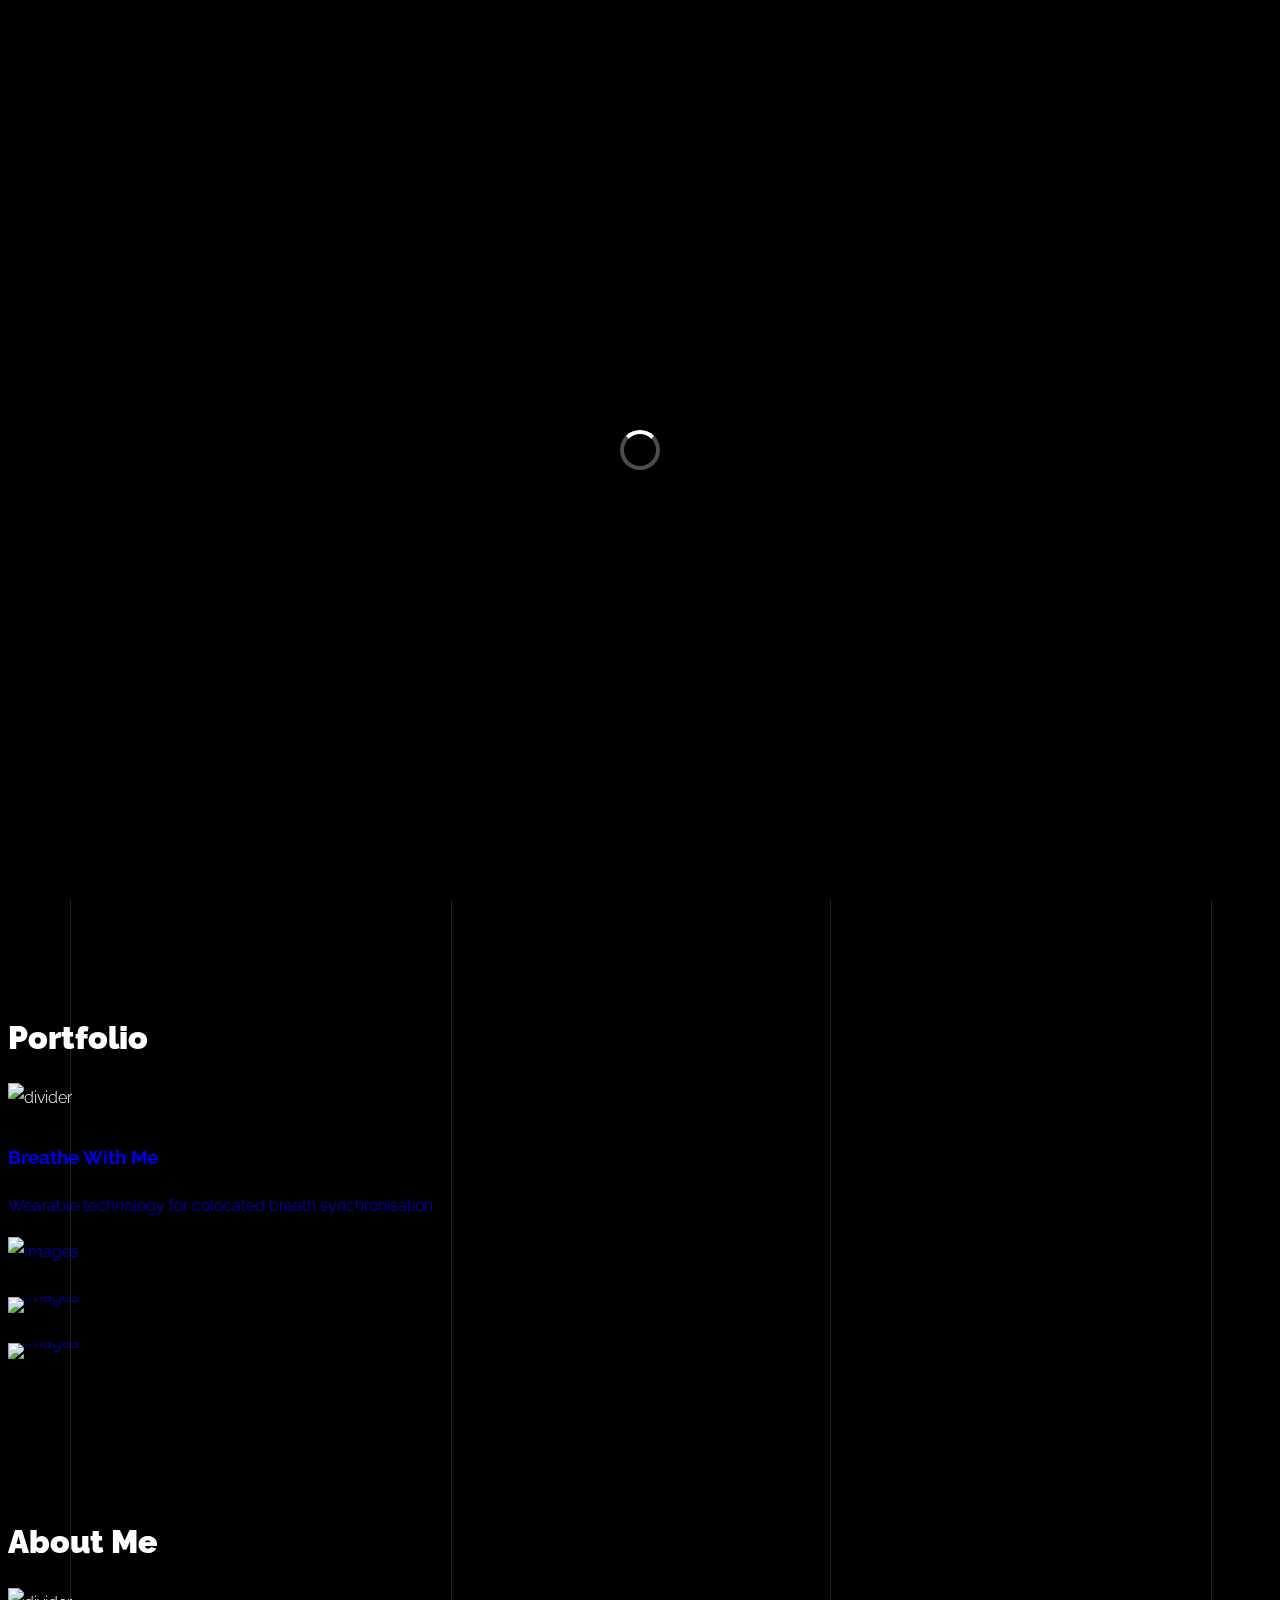
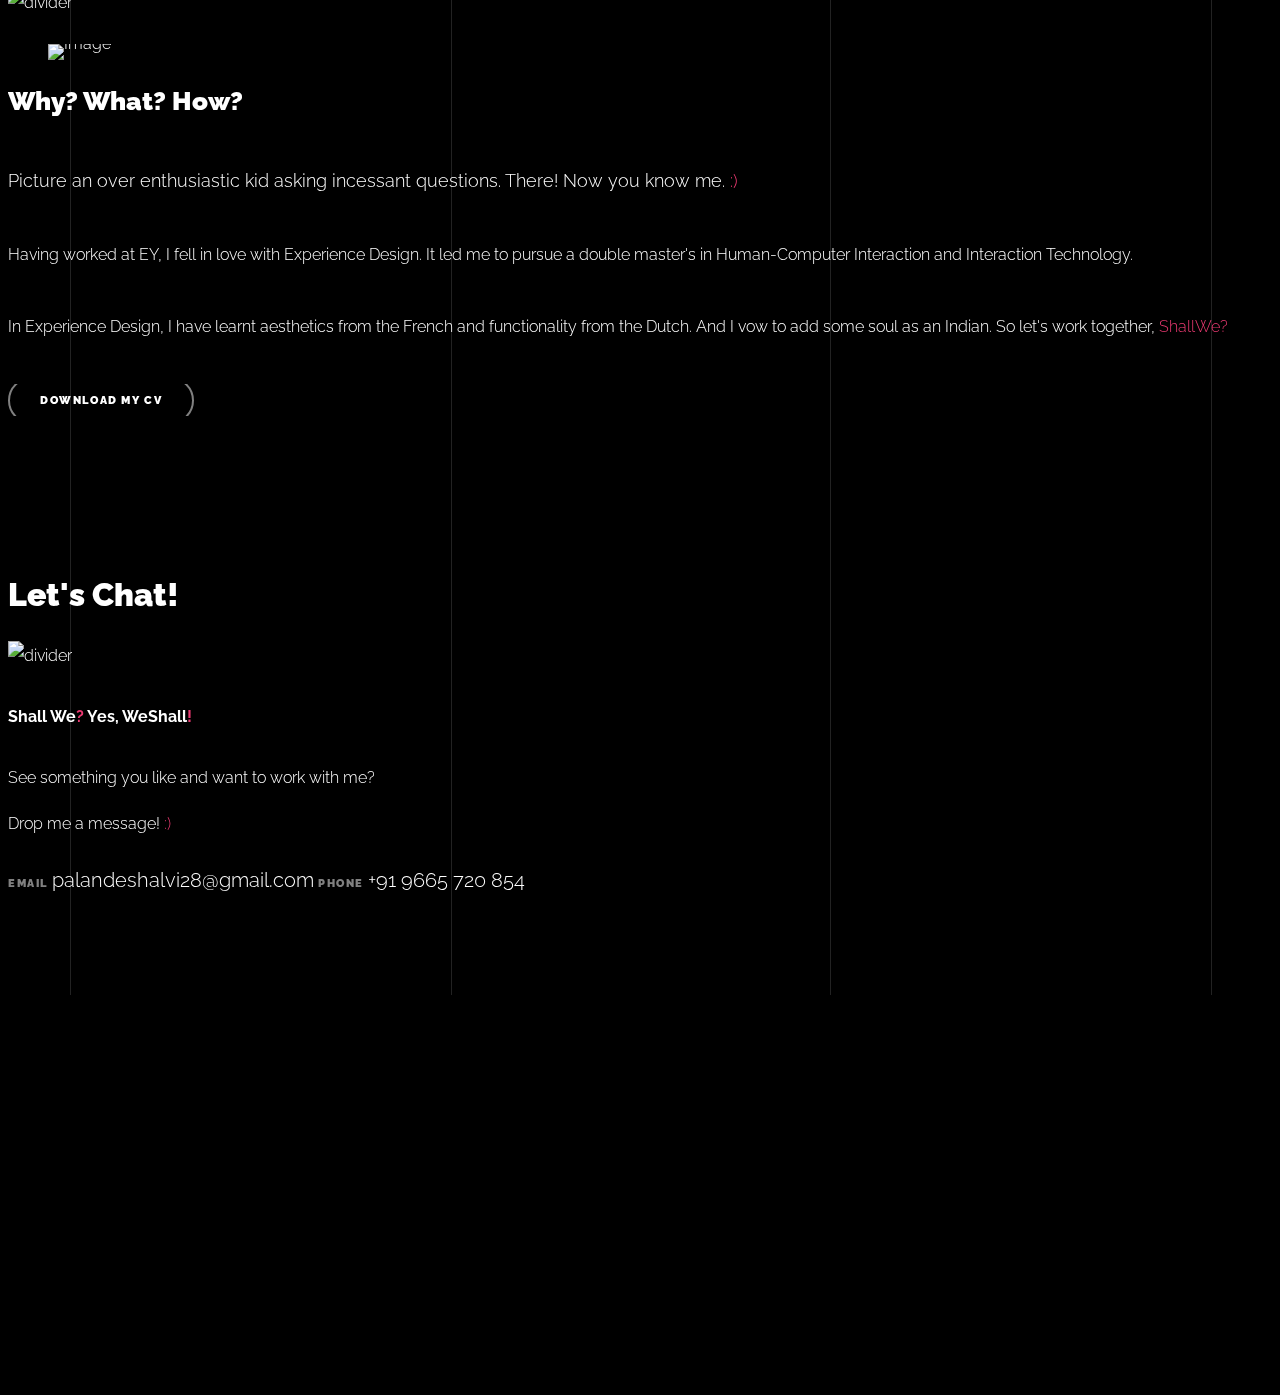
==== commit 7ae8e55c: "Update index.html" ====
--- a/index.html
+++ b/index.html
@@ -122,7 +122,7 @@
             
             <div id="posts" class="row gutter-isotope-item">
               <div class="item web branding col-sm-6 col-md-6 col-lg-4 isotope-mb-2">
-                <a href="BreatheWithMe.html" target="_blank" class="portfolio-item isotope-item gsap-reveal-img ajax-load-page" data-id="1">
+                <a href="BreatheWithMe.html" target="_blank" >
                     <div class="overlay">
                       <span class="wrap-icon icon-link2"></span>
                       <div class="portfolio-item-content">
@@ -134,7 +134,7 @@
                   </a>
               </div>
               <div class="item branding packaging illustration col-sm-6 col-md-6 col-lg-4 isotope-mb-2 ">
-                <a href="EmpathyBox.html" target="_self" class="portfolio-item ajax-load-page item-portrait isotope-item gsap-reveal-img" data-id="2">
+                <a href="EmpathyBox.html" target="_blank" class="portfolio-item ajax-load-page item-portrait isotope-item gsap-reveal-img" data-id="2">
                     <div class="overlay">
                       <span class="wrap-icon icon-link2"></span>
                       <div class="portfolio-item-content">
@@ -147,7 +147,7 @@
               </div>
 
 	<div class="item branding packaging col-sm-6 col-md-6 col-lg-4 isotope-mb-2">
-                <a href="ExerDraw.html" target="_self" class="portfolio-item isotope-item gsap-reveal-img ajax-load-page" data-id="5">
+                <a href="ExerDraw.html" target="_blank" class="portfolio-item isotope-item gsap-reveal-img ajax-load-page" data-id="3">
                     <div class="overlay">
                       <span class="wrap-icon icon-link2"></span>
                       <div class="portfolio-item-content">
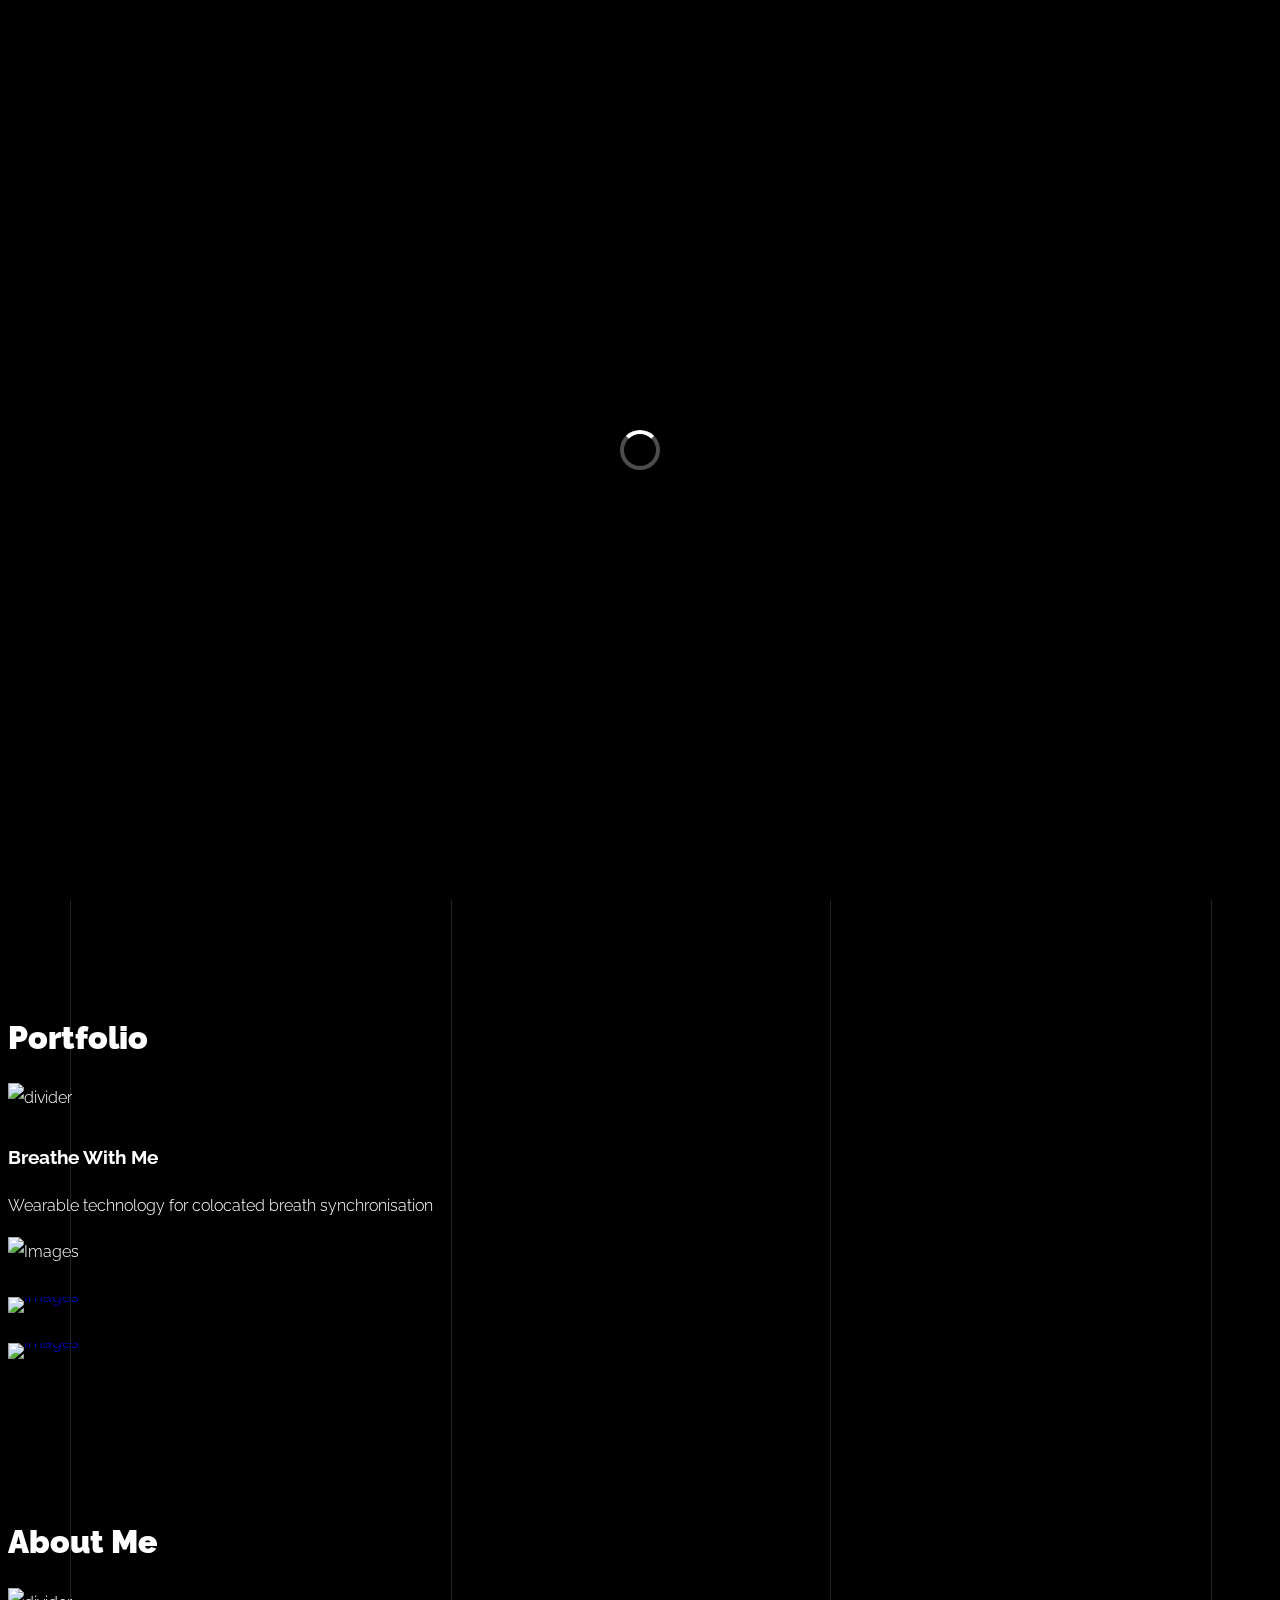
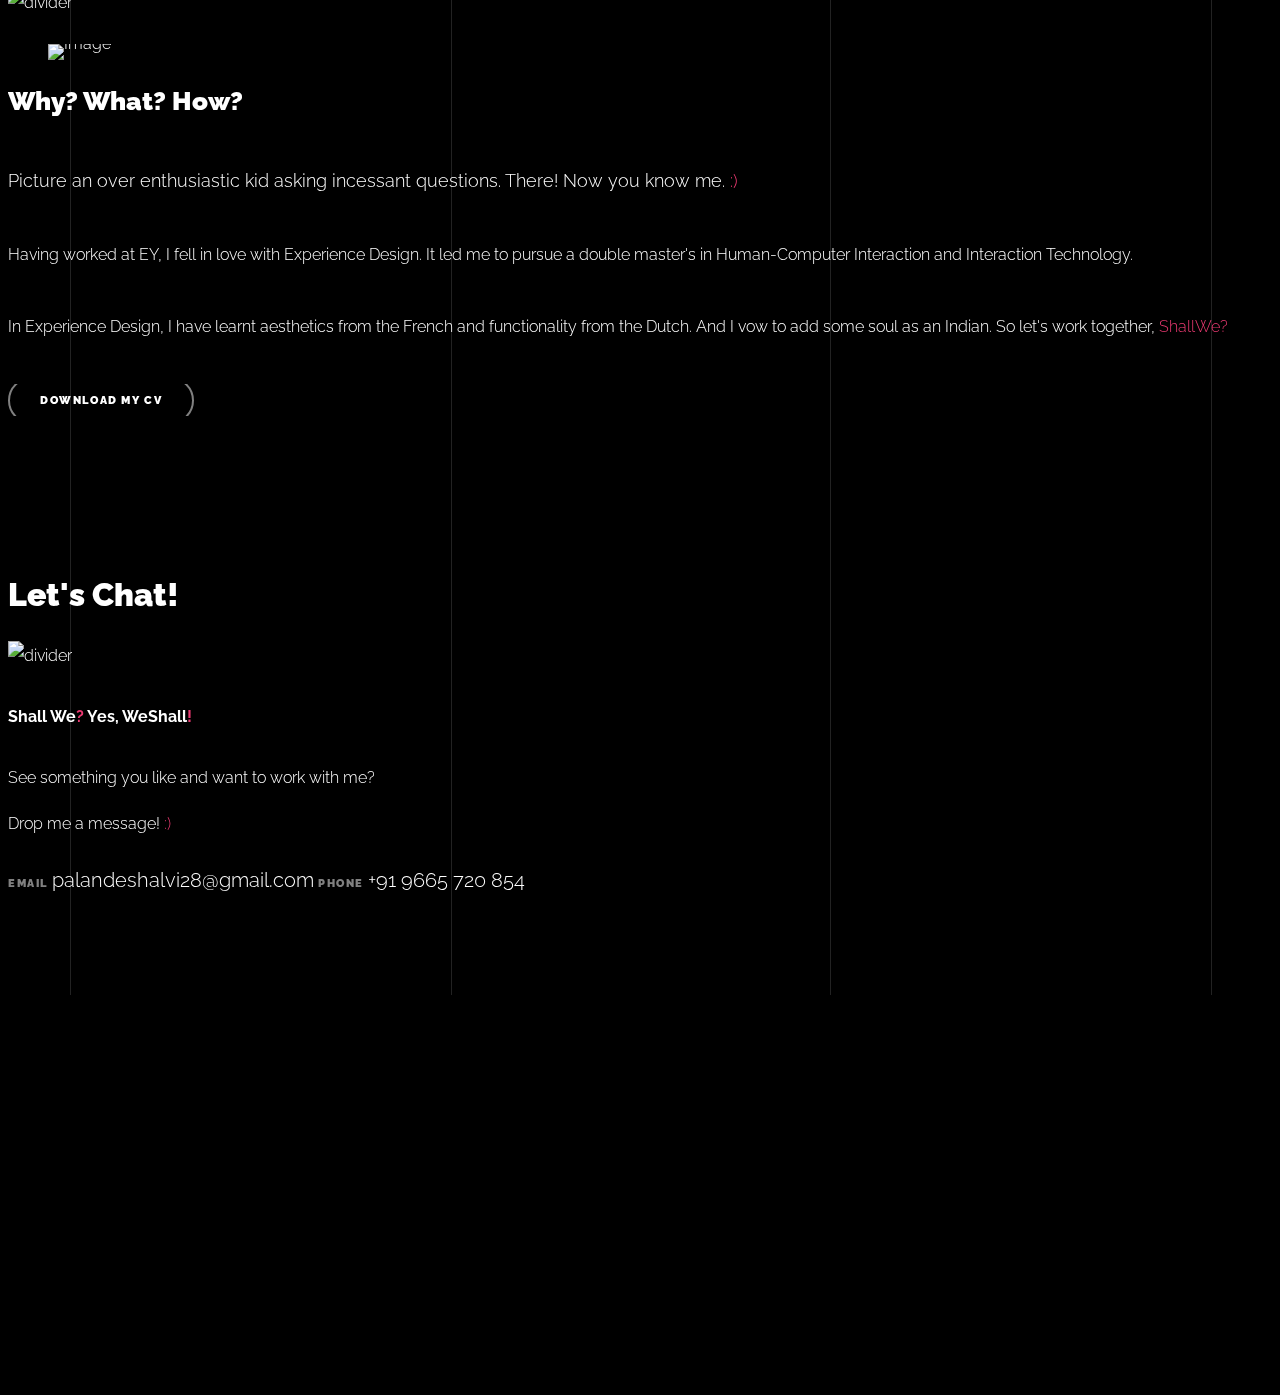
==== commit 0aec66c8: "Update index.html" ====
--- a/index.html
+++ b/index.html
@@ -122,8 +122,8 @@
             
             <div id="posts" class="row gutter-isotope-item">
               <div class="item web branding col-sm-6 col-md-6 col-lg-4 isotope-mb-2">
-                <a href="BreatheWithMe.html" target="_blank" >
-                    <div class="overlay">
+                <a>
+                    <div href="BreatheWithMe.html" target="_blank"  class="overlay">
                       <span class="wrap-icon icon-link2"></span>
                       <div class="portfolio-item-content">
                         <h3>Breathe With Me</h3>
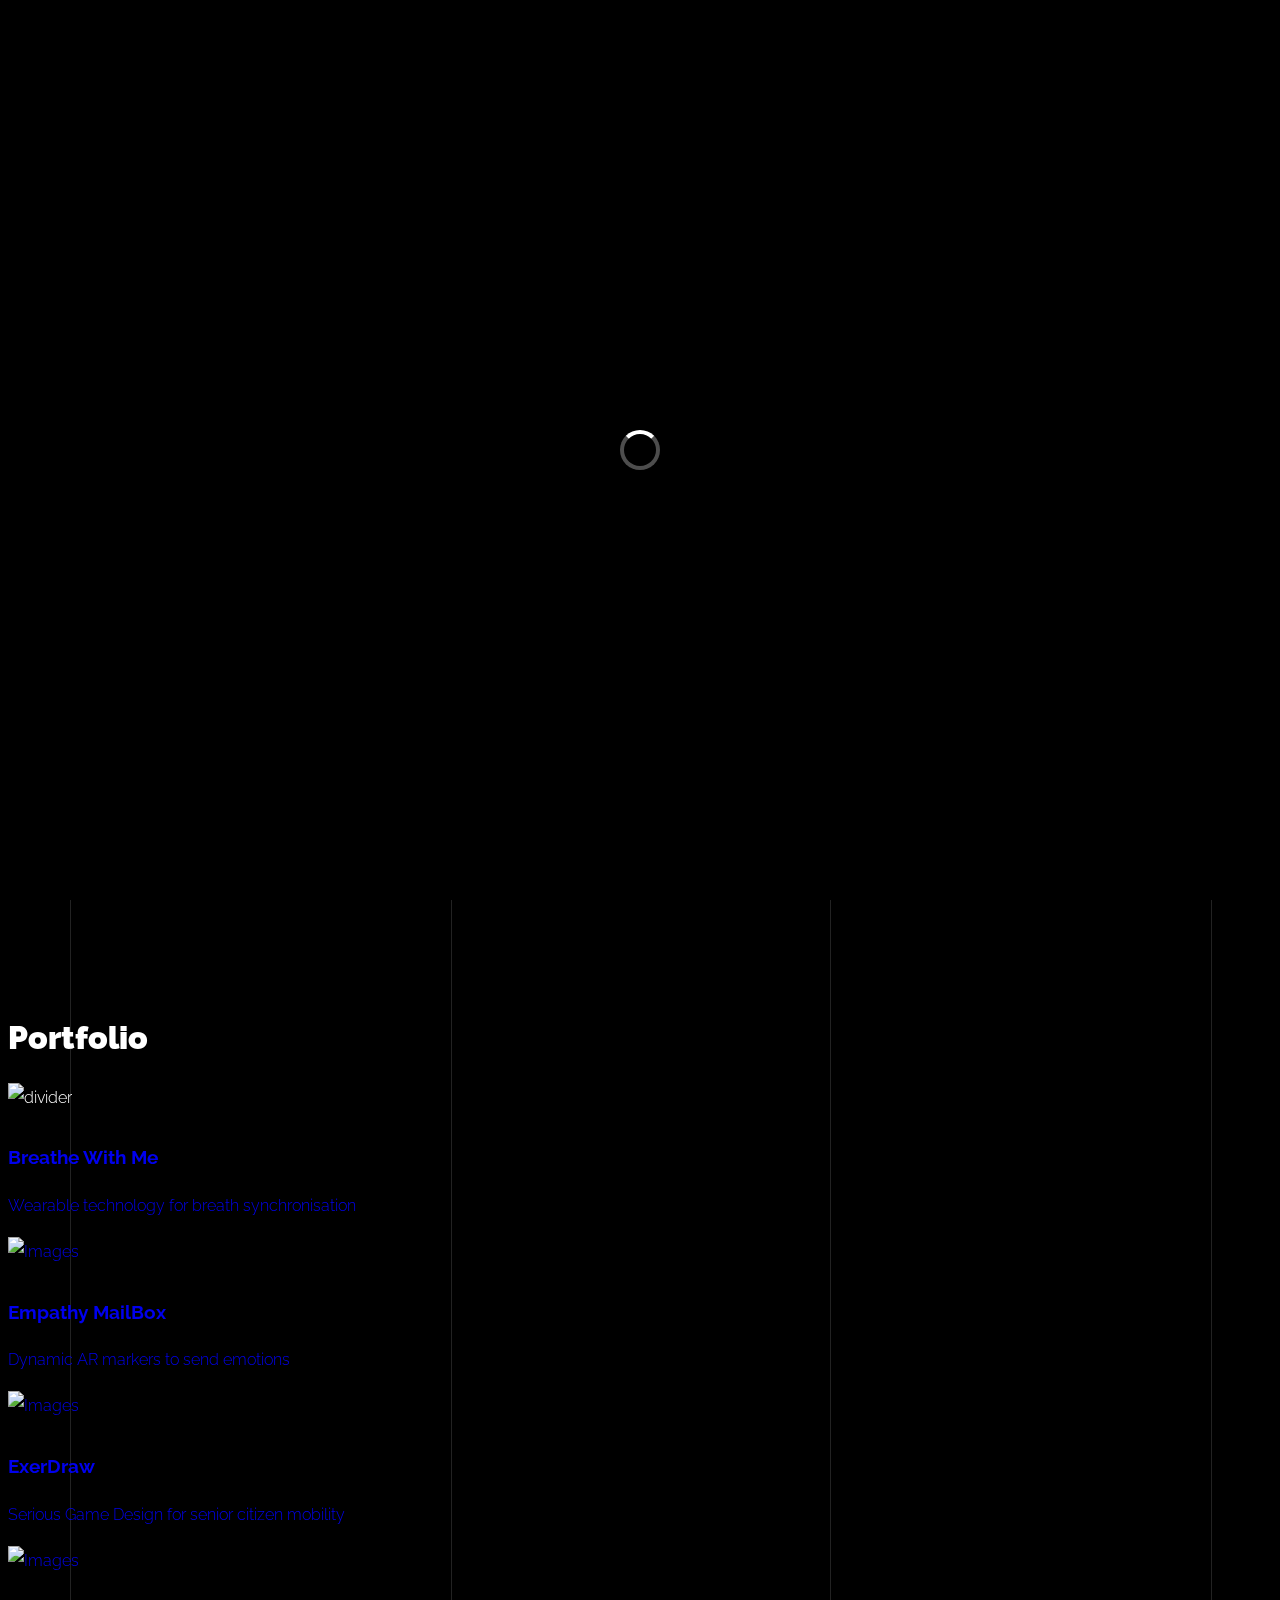
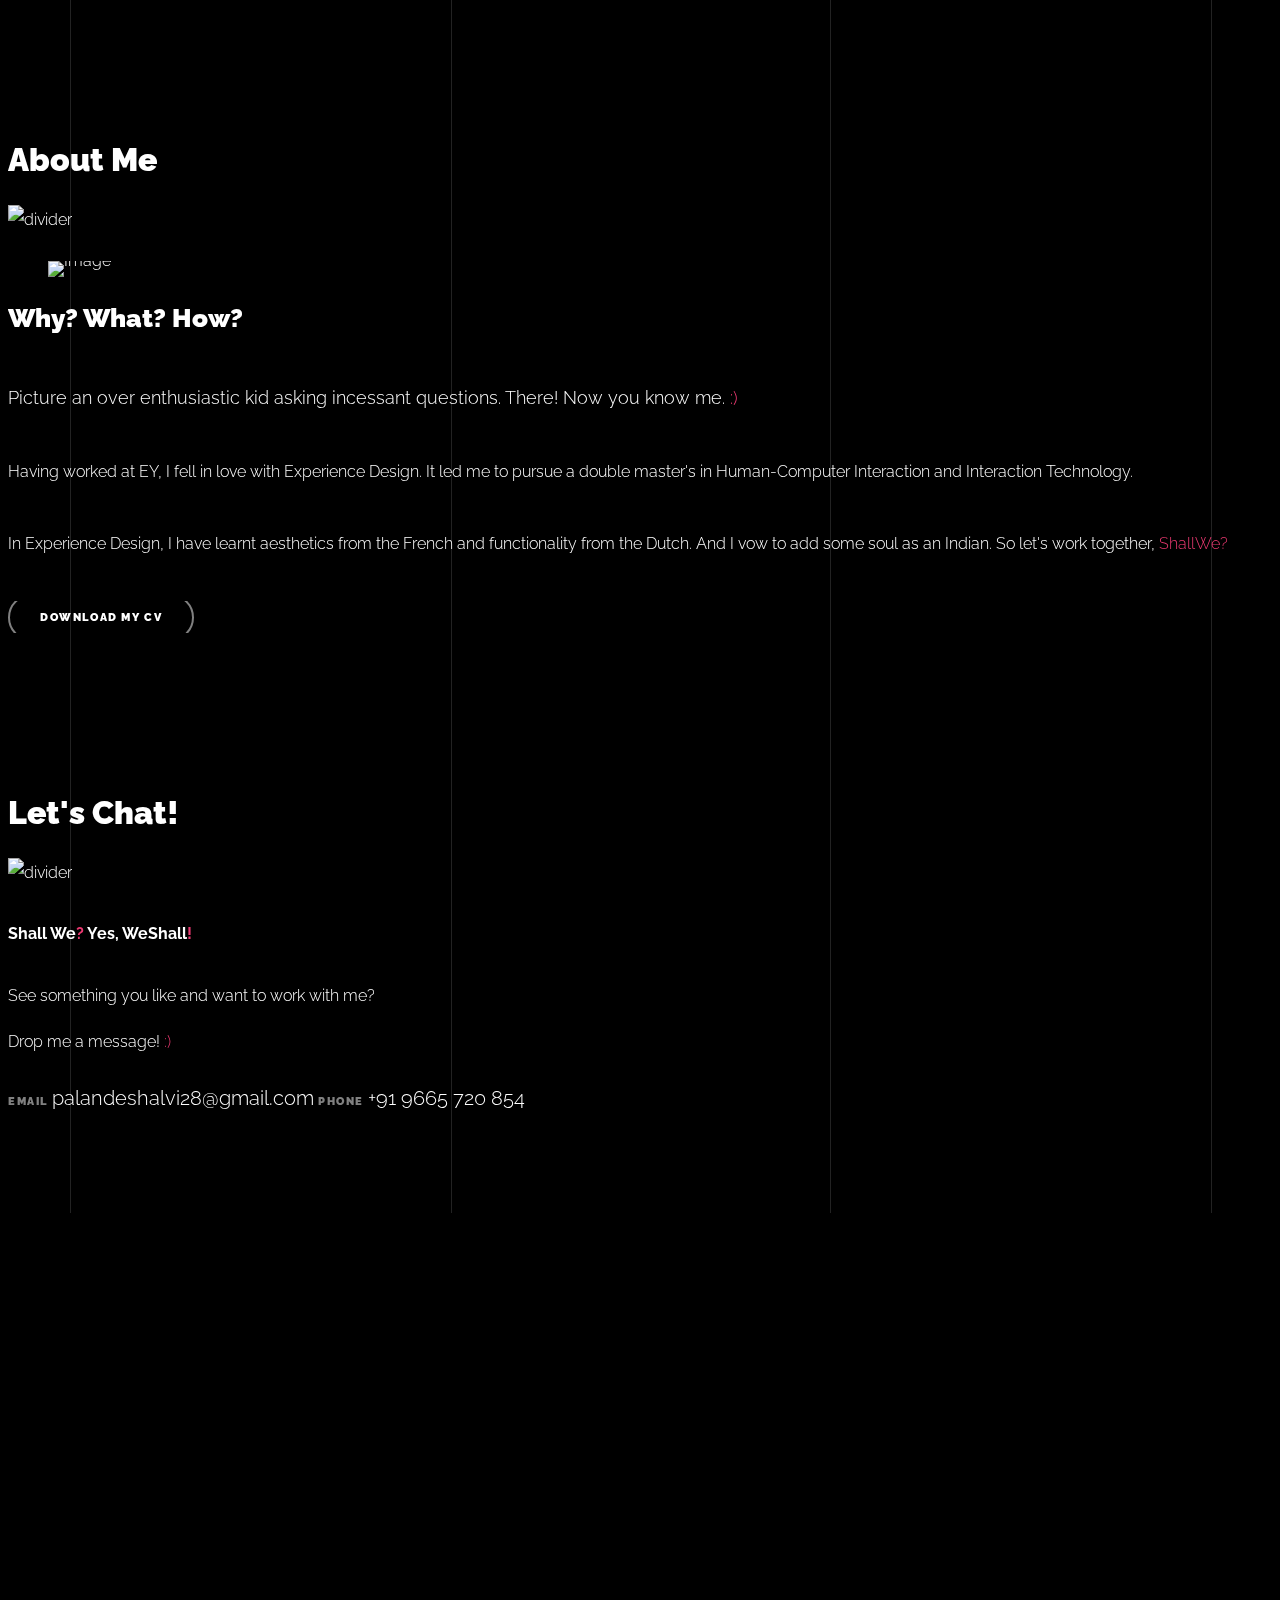
==== commit 29417179: "Update index.html" ====
--- a/index.html
+++ b/index.html
@@ -122,19 +122,19 @@
             
             <div id="posts" class="row gutter-isotope-item">
               <div class="item web branding col-sm-6 col-md-6 col-lg-4 isotope-mb-2">
-                <a>
-                    <div href="BreatheWithMe.html" target="_blank"  class="overlay">
+                <a href="BreatheWithMe.html" target="_blank"> 
+                    <div class="overlay">
                       <span class="wrap-icon icon-link2"></span>
                       <div class="portfolio-item-content">
                         <h3>Breathe With Me</h3>
-                        <p>Wearable technology for colocated breath synchronisation</p>
+                        <p>Wearable technology for breath synchronisation</p>
                       </div>
                     </div>
                     <img src="images/Breathsync.jpg" class="lazyload  img-fluid" alt="Images" />
-                  </a>
+                 </a>
               </div>
               <div class="item branding packaging illustration col-sm-6 col-md-6 col-lg-4 isotope-mb-2 ">
-                <a href="EmpathyBox.html" target="_blank" class="portfolio-item ajax-load-page item-portrait isotope-item gsap-reveal-img" data-id="2">
+                <a href="EmpathyBox.html" target="_blank">
                     <div class="overlay">
                       <span class="wrap-icon icon-link2"></span>
                       <div class="portfolio-item-content">
@@ -147,7 +147,7 @@
               </div>
 
 	<div class="item branding packaging col-sm-6 col-md-6 col-lg-4 isotope-mb-2">
-                <a href="ExerDraw.html" target="_blank" class="portfolio-item isotope-item gsap-reveal-img ajax-load-page" data-id="3">
+                <a href="ExerDraw.html" target="_blank" >
                     <div class="overlay">
                       <span class="wrap-icon icon-link2"></span>
                       <div class="portfolio-item-content">
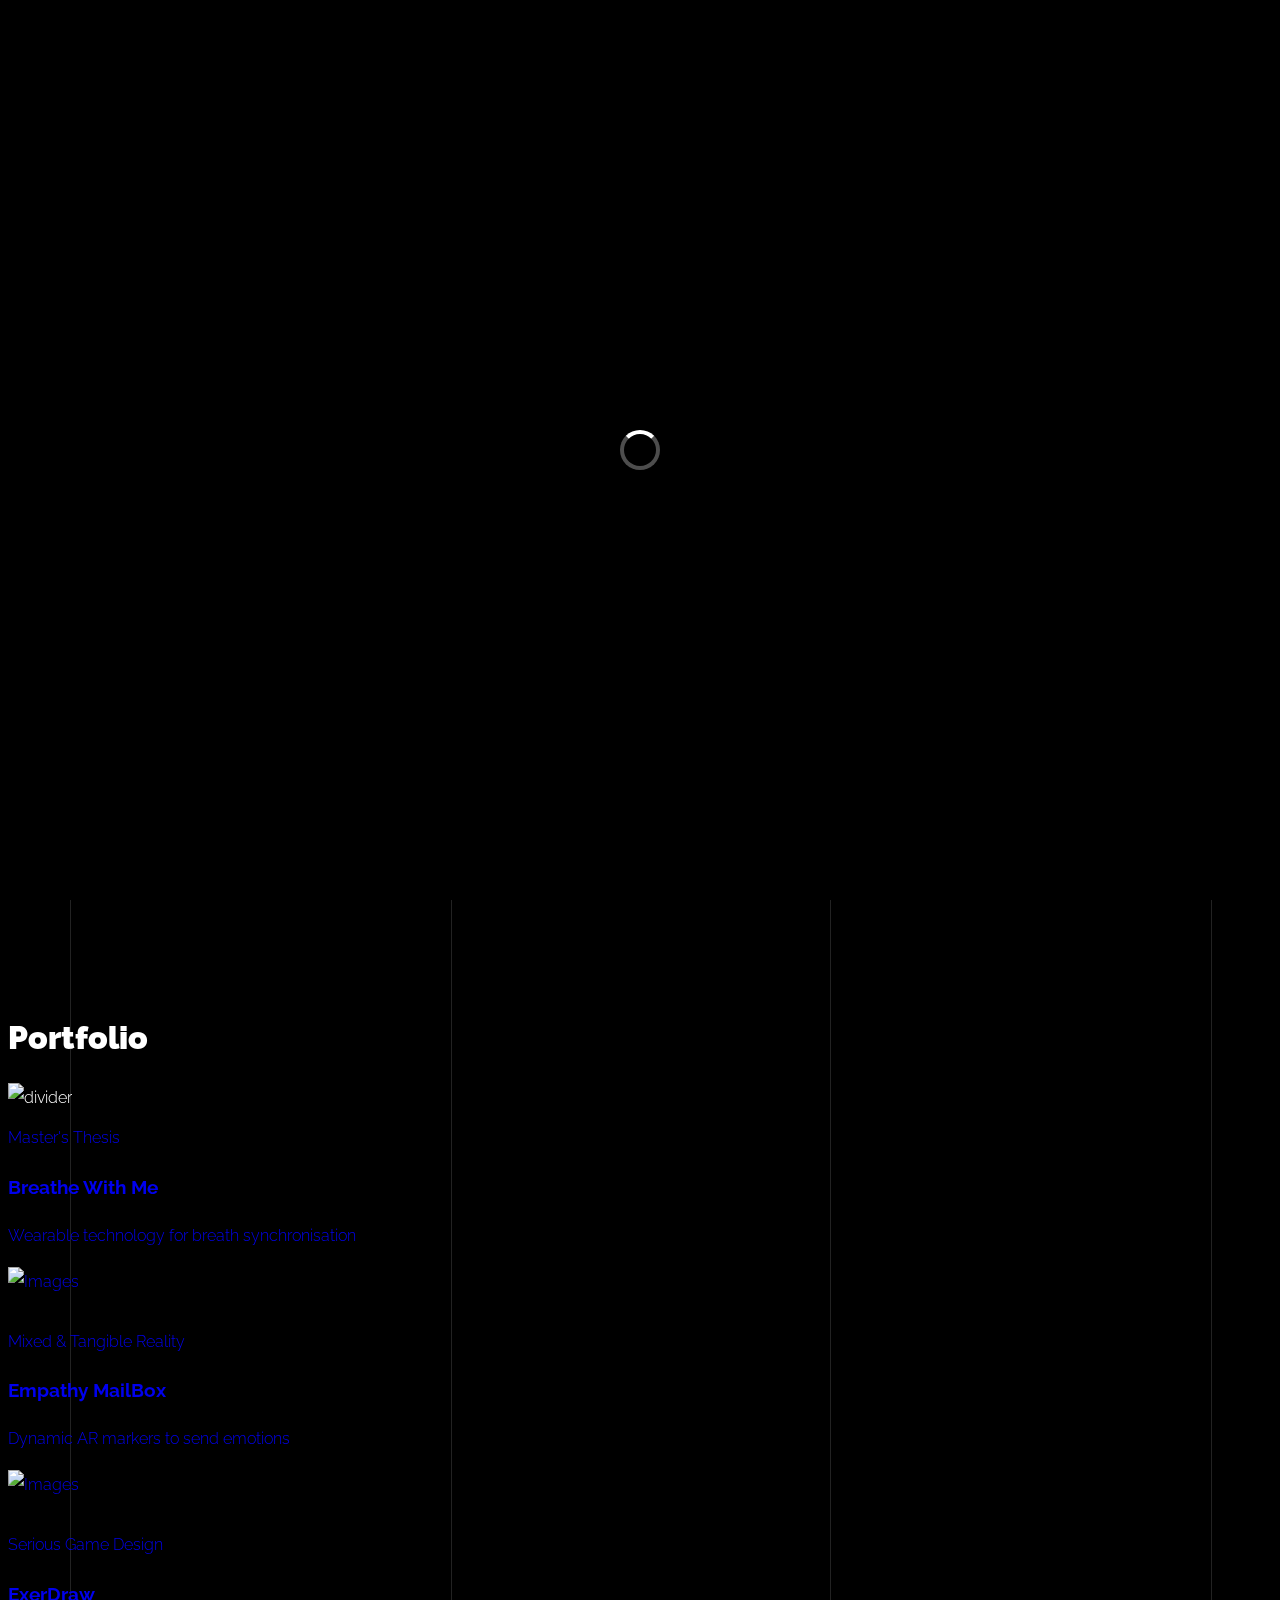
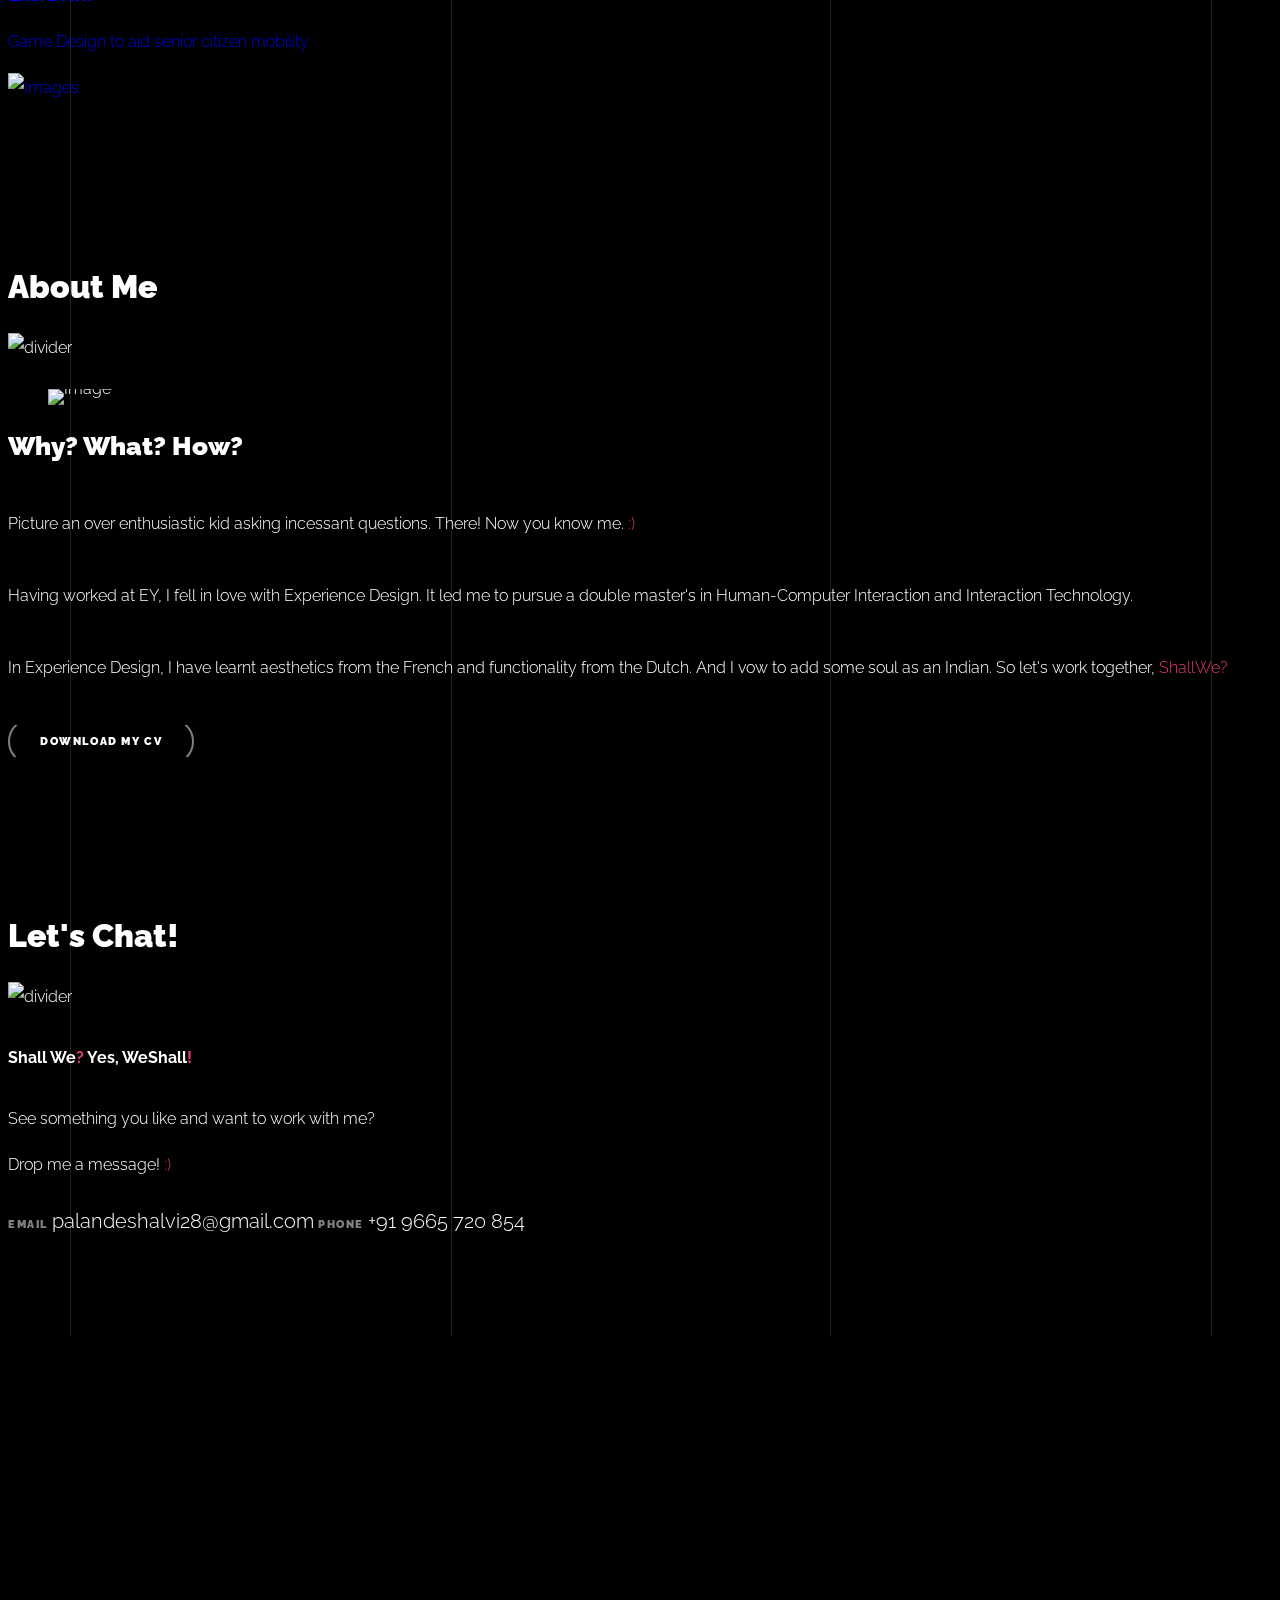
==== commit 3b3de47f: "Update index.html" ====
--- a/index.html
+++ b/index.html
@@ -124,7 +124,7 @@
               <div class="item web branding col-sm-6 col-md-6 col-lg-4 isotope-mb-2">
                 <a href="BreatheWithMe.html" target="_blank"> 
                     <div class="overlay">
-                      <span class="wrap-icon icon-link2"></span>
+                      <span class="wrap-icon icon-link2">Master's Thesis</span>
                       <div class="portfolio-item-content">
                         <h3>Breathe With Me</h3>
                         <p>Wearable technology for breath synchronisation</p>
@@ -136,7 +136,7 @@
               <div class="item branding packaging illustration col-sm-6 col-md-6 col-lg-4 isotope-mb-2 ">
                 <a href="EmpathyBox.html" target="_blank">
                     <div class="overlay">
-                      <span class="wrap-icon icon-link2"></span>
+                      <span class="wrap-icon icon-link2">Mixed & Tangible Reality</span>
                       <div class="portfolio-item-content">
                         <h3>Empathy MailBox</h3>
                         <p>Dynamic AR markers to send emotions</p>
@@ -149,10 +149,10 @@
 	<div class="item branding packaging col-sm-6 col-md-6 col-lg-4 isotope-mb-2">
                 <a href="ExerDraw.html" target="_blank" >
                     <div class="overlay">
-                      <span class="wrap-icon icon-link2"></span>
+                      <span class="wrap-icon icon-link2">Serious Game Design</span>
                       <div class="portfolio-item-content">
                         <h3>ExerDraw</h3>
-                        <p>Serious Game Design for senior citizen mobility</p>
+                        <p>Game Design to aid senior citizen mobility</p>
                       </div>
                     </div>
                     <img src="images/seniormobility.jpg" class="lazyload  img-fluid" alt="Images" />
@@ -180,16 +180,17 @@
           <div class="row mt-5 justify-content-between">
             <div class="col-lg-7 mb-5 mb-lg-0">
               <figure class="dotted-bg gsap-reveal-img ">
-                <img src="images/about_me_pic2.png" alt="Image" class="img-fluid">
+                <img src="images/about_me.png" alt="Image" class="img-fluid">
               </figure>
             </div>
             <div class="col-lg-4 pr-lg-6">
               <h3 class="mb-4 heading-h3"><span class="gsap-reveal">Why? What? How?</span></h3>
-              <p class="lead gsap-reveal">Picture an over enthusiastic kid asking incessant questions. There! Now you know me. <span style="color:#EB3971">:)</span> </p>
+              <p class="mb-4 gsap-reveal">Picture an over enthusiastic kid asking incessant questions. There! Now you know me. <span style="color:#EB3971">:)</span> </p>
               <p class="mb-4 gsap-reveal">Having worked at EY, I fell in love with Experience Design. It led me to pursue a double master's in Human-Computer Interaction and Interaction Technology.</p>
 	      <p class="mb-4 gsap-reveal">In Experience Design, I have learnt aesthetics from the French and functionality from the Dutch. And I vow to add some soul as an Indian. </p>
-	      <p class="mb-4 gsap-reveal">So let's work together, <span style="color:#EB3971">ShallWe?</span></p>
-              <p class="gsap-reveal"><a href="images/Shalvi_Palande_Resume_2022.pdf" target="_blank" class="btn btn-outline-pill btn-custom-light">Download my CV</a></p>
+	      <p class="mb-4 gsap-reveal">So let's work together, 
+		      <a href="#contact-section"><span style="color:#EB3971" >ShallWe?</span></p></a>
+              <p class="gsap-reveal"><a href="images/Shalvi Palande Resume 2022.pdf" target="_blank" class="btn btn-outline-pill btn-custom-light">Download my CV</a></p>
             </div>
 
           </div>
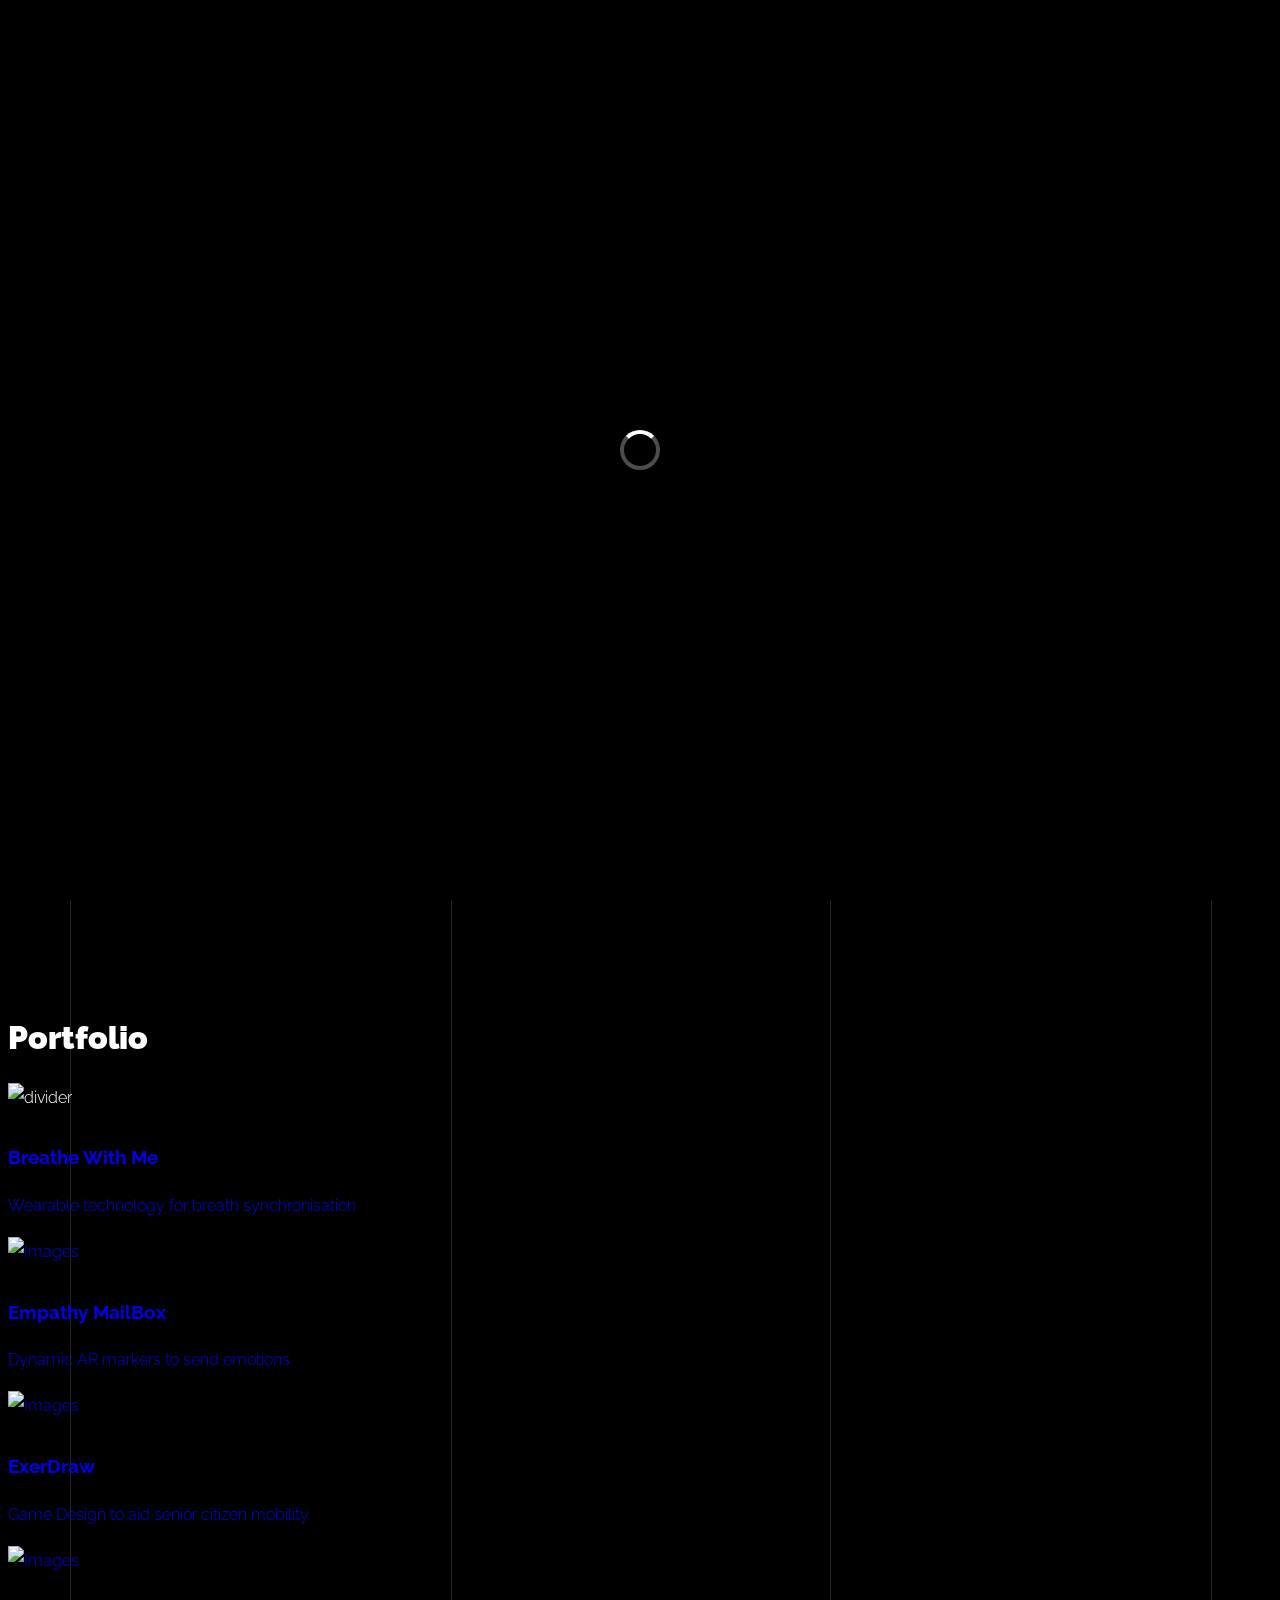
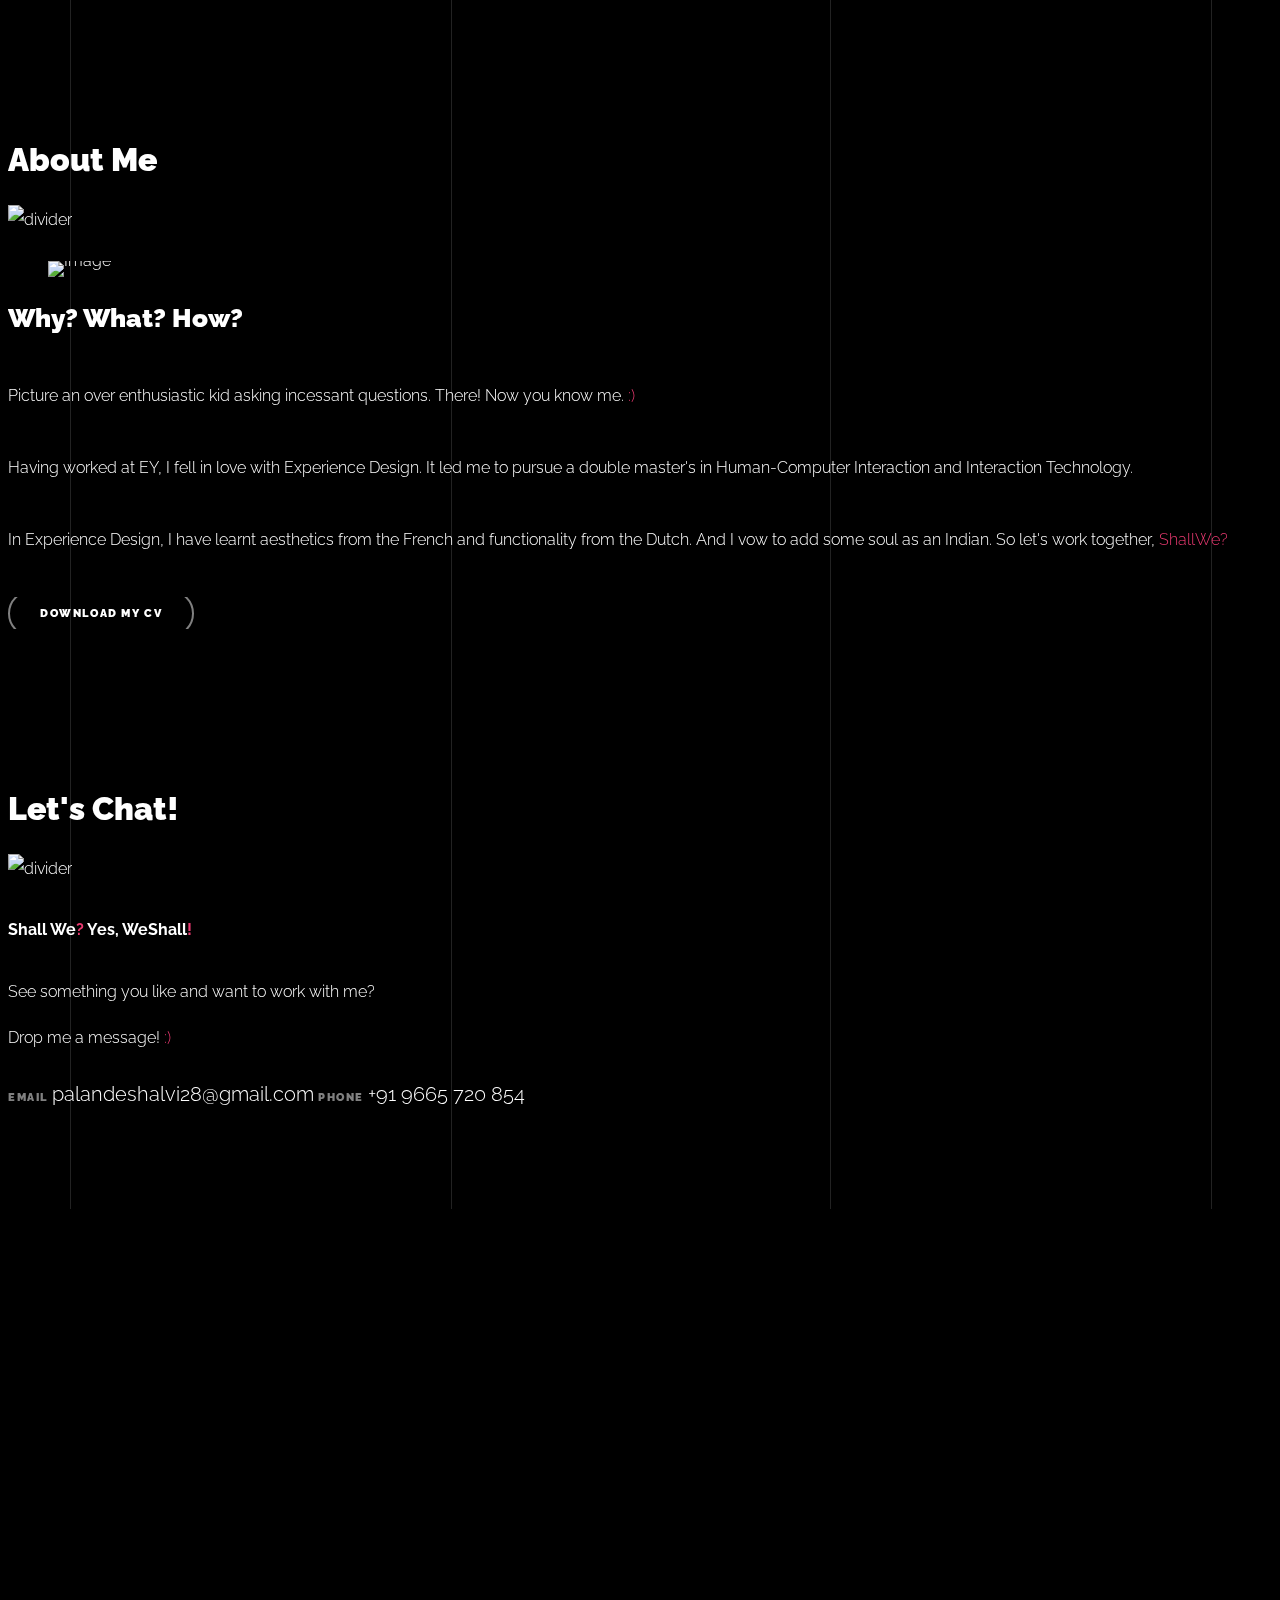
==== commit 5d493a43: "Update index.html" ====
--- a/index.html
+++ b/index.html
@@ -87,7 +87,7 @@
             <img src="images/divider.png" alt="divider" width="76">
             </span>
 		<h2 class="heading gsap-reveal-hero">I<span style="color:#EB3971">'</span>m Shalvi Palande<span style="color:#EB3971">.</span></h2>
-              <h3 class="subheading gsap-reveal-hero">User Experience Designer</h3>
+              <h3 class="subheading gsap-reveal-hero">Experience Designer</h3>
             </div>
           </div>
         </div>
@@ -124,7 +124,7 @@
               <div class="item web branding col-sm-6 col-md-6 col-lg-4 isotope-mb-2">
                 <a href="BreatheWithMe.html" target="_blank"> 
                     <div class="overlay">
-                      <span class="wrap-icon icon-link2">Master's Thesis</span>
+                      <span class="wrap-icon icon-link2"></span>
                       <div class="portfolio-item-content">
                         <h3>Breathe With Me</h3>
                         <p>Wearable technology for breath synchronisation</p>
@@ -136,7 +136,7 @@
               <div class="item branding packaging illustration col-sm-6 col-md-6 col-lg-4 isotope-mb-2 ">
                 <a href="EmpathyBox.html" target="_blank">
                     <div class="overlay">
-                      <span class="wrap-icon icon-link2">Mixed & Tangible Reality</span>
+                      <span class="wrap-icon icon-link2"></span>
                       <div class="portfolio-item-content">
                         <h3>Empathy MailBox</h3>
                         <p>Dynamic AR markers to send emotions</p>
@@ -149,7 +149,7 @@
 	<div class="item branding packaging col-sm-6 col-md-6 col-lg-4 isotope-mb-2">
                 <a href="ExerDraw.html" target="_blank" >
                     <div class="overlay">
-                      <span class="wrap-icon icon-link2">Serious Game Design</span>
+                      <span class="wrap-icon icon-link2"></span>
                       <div class="portfolio-item-content">
                         <h3>ExerDraw</h3>
                         <p>Game Design to aid senior citizen mobility</p>
